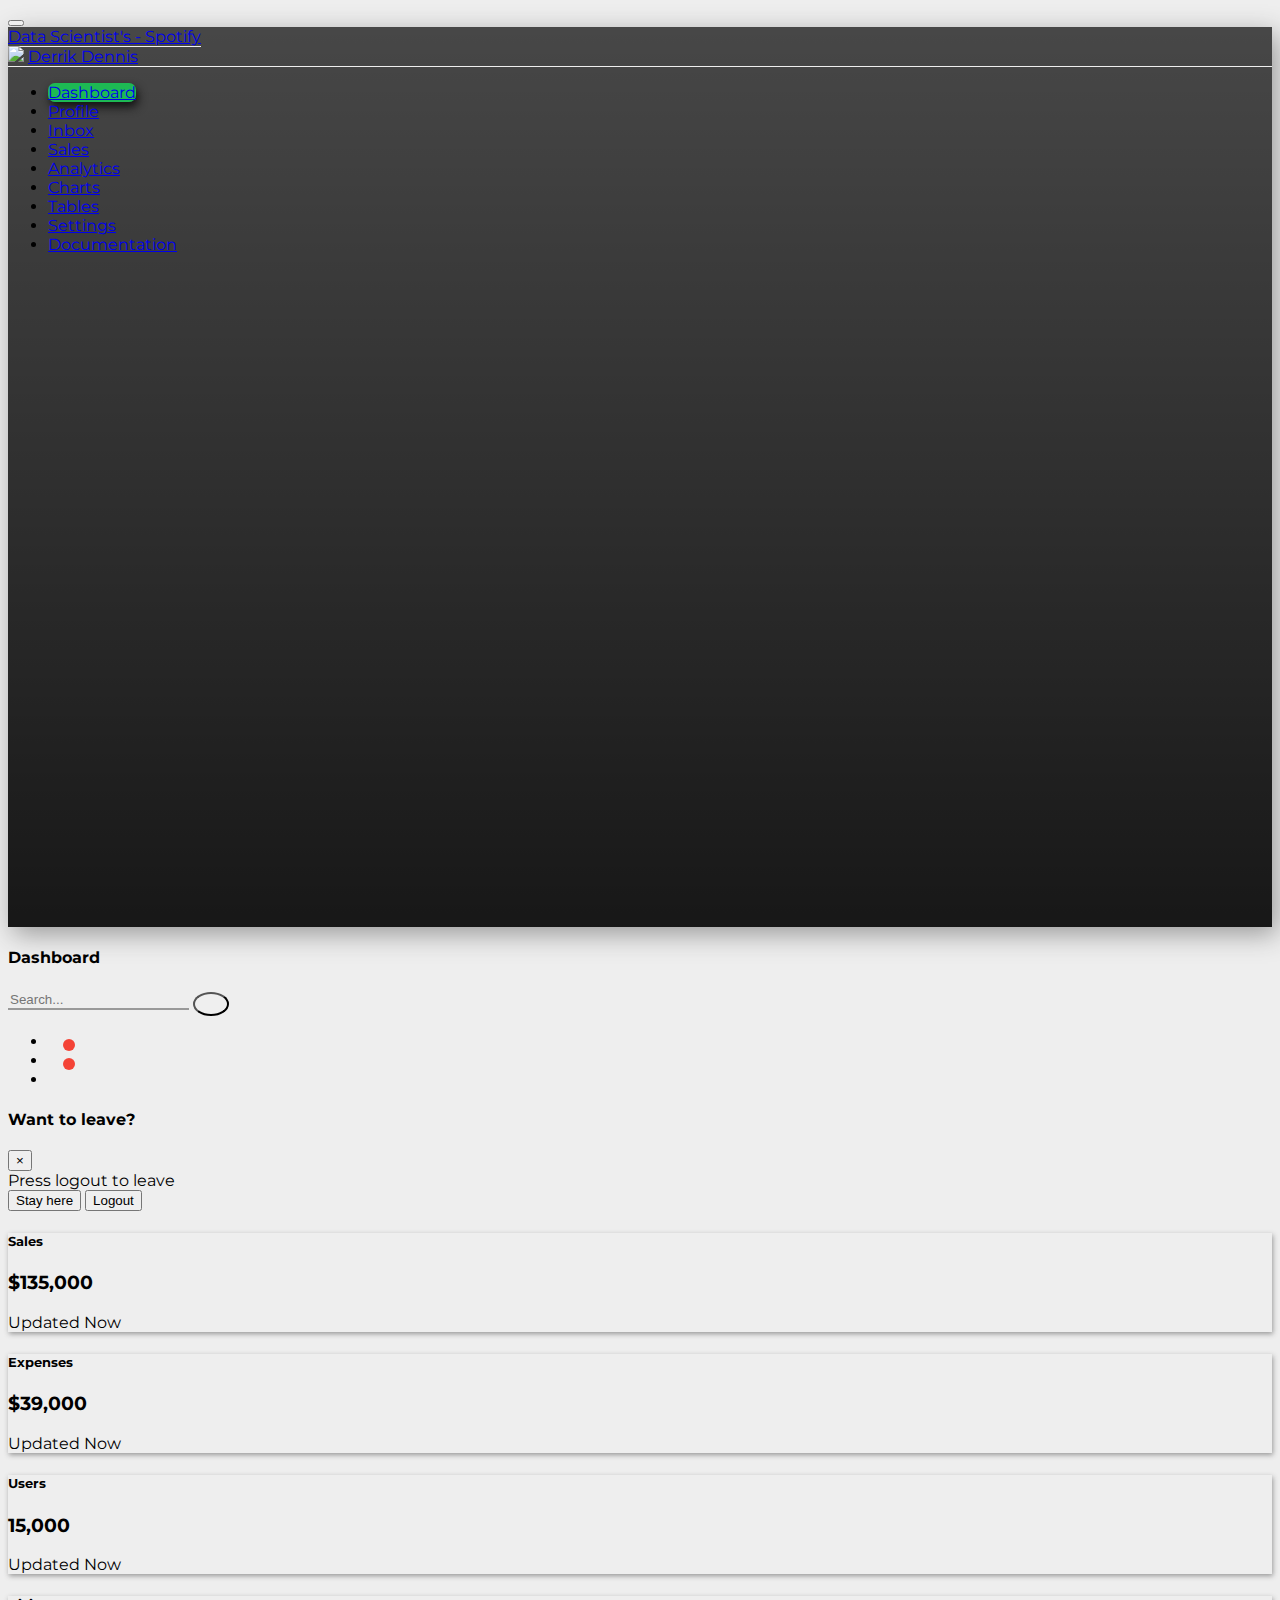
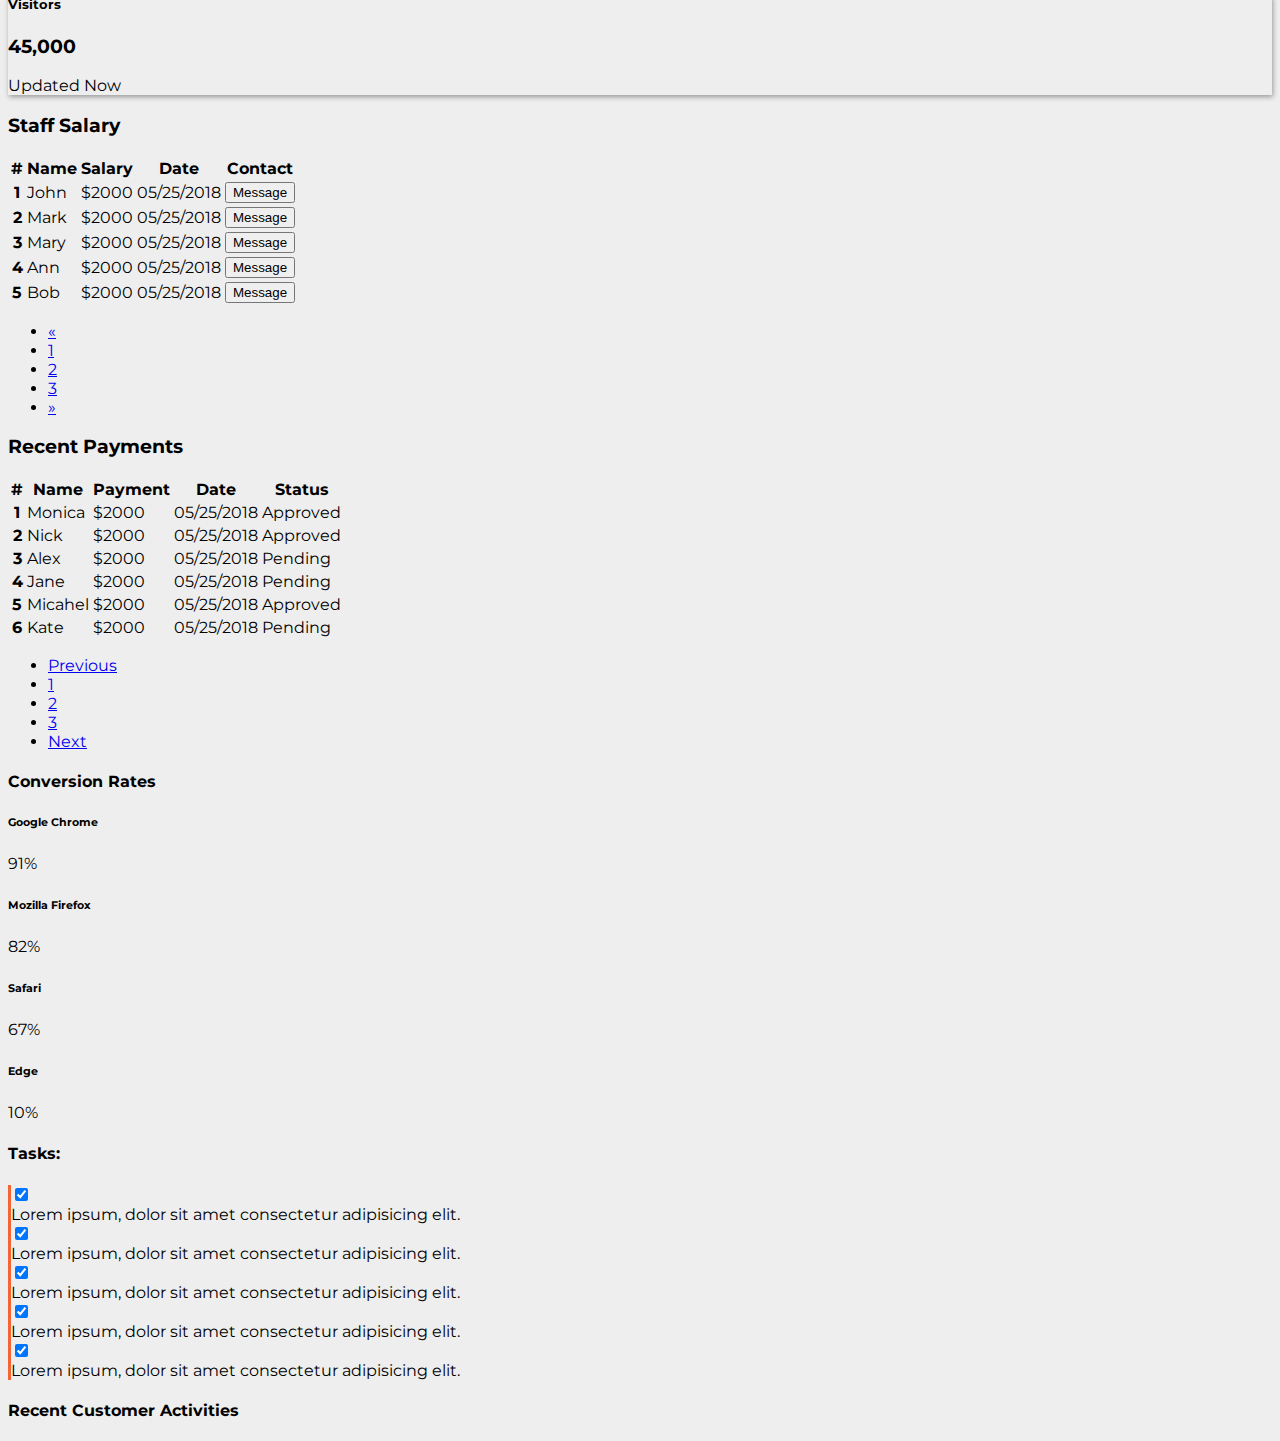
==== index.html @ b84620b9 "Adding dashboard template" ====
<!DOCTYPE html>
<html lang="en">
  <head>
    <meta charset="utf-8" />
    <meta
      name="viewport"
      content="width=device-width, initial-scale=1, shrink-to-fit=no"
    />
    <link rel="title icon" href="images/title-img.png" />
    <link
      rel="stylesheet"
      href="https://stackpath.bootstrapcdn.com/bootstrap/4.1.1/css/bootstrap.min.css"
      integrity="sha384-WskhaSGFgHYWDcbwN70/dfYBj47jz9qbsMId/iRN3ewGhXQFZCSftd1LZCfmhktB"
      crossorigin="anonymous"
    />
    <script
      defer
      src="https://use.fontawesome.com/releases/v5.0.13/js/all.js"
      integrity="sha384-xymdQtn1n3lH2wcu0qhcdaOpQwyoarkgLVxC/wZ5q7h9gHtxICrpcaSUfygqZGOe"
      crossorigin="anonymous"
    ></script>
    <link
      href="https://fonts.googleapis.com/css?family=Montserrat"
      rel="stylesheet"
    />
    <link rel="stylesheet" href="style.css" />
    <title>Admin Dashboard</title>
  </head>
  <body>
    <!--Navbar  -->
    <nav class="navbar navbar-expand-md navbar-light">
      <button
        class="navbar-toggler ml-auto mb-2 bg-light"
        type="button"
        data-toggle="collapse"
        data-target="#myNavbar"
      >
        <span class="navbar-toggler-icon"></span>
      </button>
      <div class="collapse navbar-collapse" id="myNavbar">
        <div class="container-fluid">
          <div class="row">
            <!--sidebar-->
            <div class="col-xl-2 col-lg-3 col-md-4 sidebar fixed-top">
              <a
                href="#"
                class="navbar-brand text-white d-block mx-auto text-center py-3 mb-4 bottom-border"
                >Data Scientist's - Spotify</a
              >
              <div class="bottom-border pb-3">
                <img
                  src="images/admin.jpeg"
                  width="50"
                  class="rounded-circle mr-3"
                />
                <a href="#" class="text-white" id="userName">Derrik Dennis</a>
              </div>
              <ul class="navbar-nav flex-column mt-4">
                <li class="nav-item">
                  <a href="#" class="nav-link text-white p-3 mb-2 current"
                    ><i class="fas fa-home text-light fa-lg mr-3"></i
                    >Dashboard</a
                  >
                </li>
                <li class="nav-item">
                  <a href="#" class="nav-link text-white p-3 mb-2 sidebar-link"
                    ><i class="fas fa-user text-light fa-lg mr-3"></i>Profile</a
                  >
                </li>
                <li class="nav-item">
                  <a href="#" class="nav-link text-white p-3 mb-2 sidebar-link"
                    ><i class="fas fa-envelope text-light fa-lg mr-3"></i
                    >Inbox</a
                  >
                </li>
                <li class="nav-item">
                  <a href="#" class="nav-link text-white p-3 mb-2 sidebar-link"
                    ><i class="fas fa-shopping-cart text-light fa-lg mr-3"></i
                    >Sales</a
                  >
                </li>
                <li class="nav-item">
                  <a href="#" class="nav-link text-white p-3 mb-2 sidebar-link"
                    ><i class="fas fa-chart-line text-light fa-lg mr-3"></i
                    >Analytics</a
                  >
                </li>
                <li class="nav-item">
                  <a href="#" class="nav-link text-white p-3 mb-2 sidebar-link"
                    ><i class="fas fa-chart-bar text-light fa-lg mr-3"></i
                    >Charts</a
                  >
                </li>
                <li class="nav-item">
                  <a href="#" class="nav-link text-white p-3 mb-2 sidebar-link"
                    ><i class="fas fa-table text-light fa-lg mr-3"></i>Tables</a
                  >
                </li>
                <li class="nav-item">
                  <a href="#" class="nav-link text-white p-3 mb-2 sidebar-link"
                    ><i class="fas fa-wrench text-light fa-lg mr-3"></i
                    >Settings</a
                  >
                </li>
                <li class="nav-item">
                  <a href="#" class="nav-link text-white p-3 mb-2 sidebar-link"
                    ><i class="fas fa-file-alt text-light fa-lg mr-3"></i
                    >Documentation</a
                  >
                </li>
              </ul>
            </div>
            <!--end of sidebar-->
            <!--top-nav-->
            <div
              class="col-xl-10 col-lg-9 col-md-8 ml-auto bg-dark fixed-top top-navbar"
            >
              <div class="row align-items-center">
                <div class="col-md-4">
                  <h4 class="text-light text-uppercase mb-0">Dashboard</h4>
                </div>
                <div class="col-md-5">
                  <form>
                    <div class="input-group">
                      <input
                        type="text"
                        class="form-control search-input"
                        placeholder="Search..."
                      />
                      <button type="button" class="btn btn-light search-button">
                        <i class="fas fa-search text-danger"></i>
                      </button>
                    </div>
                  </form>
                </div>
                <div class="col-md-3">
                  <ul class="navbar-nav">
                    <li class="nav-item icon-parent">
                      <a href="#" class="nav-link icon-bullet">
                        <i class="fas fa-comments text-muted fa-lg"></i>
                      </a>
                    </li>
                    <li class="nav-item icon-parent">
                      <a href="#" class="nav-link icon-bullet">
                        <i class="fas fa-bell text-muted fa-lg"></i>
                      </a>
                    </li>
                    <li class="nav-item ml-md-auto">
                      <a
                        href="#"
                        class="nav-link"
                        data-toggle="modal"
                        data-target="#sign-out"
                      >
                        <i class="fas fa-sign-out-alt text-danger fa-lg"></i>
                      </a>
                    </li>
                  </ul>
                </div>
              </div>
            </div>
            <!--end of top-nav-->
          </div>
        </div>
      </div>
    </nav>
    <!--End of navbar -->

    <!--modal-->
    <div class="modal fade" id="sign-out">
      <div class="modal-dialog">
        <div class="modal-content">
          <div class="modal-header">
            <h4 class="modal-title">Want to leave?</h4>
            <button type="button" class="close" data-dismiss="modal">
              &times;
            </button>
          </div>
          <div class="modal-body">Press logout to leave</div>
          <div class="modal-footer">
            <button type="button" class="btn btn-success" data-dismiss="modal">
              Stay here
            </button>
            <button type="button" class="btn btn-danger" data-dismiss="modal">
              Logout
            </button>
          </div>
        </div>
      </div>
    </div>
    <!--end of modal-->

    <!-- cards -->
    <section>
      <div class="container-fluid">
        <div class="row">
          <div class="col-xl-10 col-lg-9 col-md-8 ml-auto">
            <div class="row pt-md-5 mt-md-3 mb-5">
              <div class="col-xl-3 col-sm-6 p-2">
                <div class="card card-common">
                  <div class="card-body">
                    <div class="d-flex justify-content-between">
                      <i class="fas fa-shopping-cart fa-3x text-warning"></i>
                      <div class="text-right text-secondary">
                        <h5>Sales</h5>
                        <h3>$135,000</h3>
                      </div>
                    </div>
                  </div>
                  <div class="card-footer text-secondary">
                    <i class="fas fa-sync mr-3"> </i>
                    <span>Updated Now</span>
                  </div>
                </div>
              </div>
              <div class="col-xl-3 col-sm-6 p-2">
                <div class="card card-common">
                  <div class="card-body">
                    <div class="d-flex justify-content-between">
                      <i class="fas fa-money-bill-alt fa-3x text-success"></i>
                      <div class="text-right text-secondary">
                        <h5>Expenses</h5>
                        <h3>$39,000</h3>
                      </div>
                    </div>
                  </div>
                  <div class="card-footer text-secondary">
                    <i class="fas fa-sync mr-3"> </i>
                    <span>Updated Now</span>
                  </div>
                </div>
              </div>
              <div class="col-xl-3 col-sm-6 p-2">
                <div class="card card-common">
                  <div class="card-body">
                    <div class="d-flex justify-content-between">
                      <i class="fas fa-users fa-3x text-info"></i>
                      <div class="text-right text-secondary">
                        <h5>Users</h5>
                        <h3>15,000</h3>
                      </div>
                    </div>
                  </div>
                  <div class="card-footer text-secondary">
                    <i class="fas fa-sync mr-3"> </i>
                    <span>Updated Now</span>
                  </div>
                </div>
              </div>
              <div class="col-xl-3 col-sm-6 p-2">
                <div class="card card-common">
                  <div class="card-body">
                    <div class="d-flex justify-content-between">
                      <i class="fas fa-chart-line fa-3x text-danger"></i>
                      <div class="text-right text-secondary">
                        <h5>Visitors</h5>
                        <h3>45,000</h3>
                      </div>
                    </div>
                  </div>
                  <div class="card-footer text-secondary">
                    <i class="fas fa-sync mr-3"> </i>
                    <span>Updated Now</span>
                  </div>
                </div>
              </div>
            </div>
          </div>
        </div>
      </div>
    </section>

    <!-- end of cards -->
    <!-- tables -->
    <section>
      <div class="container-fluid">
        <div class="row mb-5">
          <div class="col-xl-10 col-lg-9 col-md-8 ml-auto">
            <div class="row align-items-center">
              <div class="col-xl-6 col-12 mb-4 mb-xl-0">
                <h3 class="text-muted text-center mb-3">Staff Salary</h3>
                <table class="table table-striped bg-light text-center">
                  <thead>
                    <tr class="text-muted">
                      <th>#</th>
                      <th>Name</th>
                      <th>Salary</th>
                      <th>Date</th>
                      <th>Contact</th>
                    </tr>
                  </thead>
                  <tbody>
                    <tr>
                      <th>1</th>
                      <td>John</td>
                      <td>$2000</td>
                      <td>05/25/2018</td>
                      <td>
                        <button type="button" class="btn btn-info btn-sm">
                          Message
                        </button>
                      </td>
                    </tr>
                    <tr>
                      <th>2</th>
                      <td>Mark</td>
                      <td>$2000</td>
                      <td>05/25/2018</td>
                      <td>
                        <button type="button" class="btn btn-info btn-sm">
                          Message
                        </button>
                      </td>
                    </tr>
                    <tr>
                      <th>3</th>
                      <td>Mary</td>
                      <td>$2000</td>
                      <td>05/25/2018</td>
                      <td>
                        <button type="button" class="btn btn-info btn-sm">
                          Message
                        </button>
                      </td>
                    </tr>
                    <tr>
                      <th>4</th>
                      <td>Ann</td>
                      <td>$2000</td>
                      <td>05/25/2018</td>
                      <td>
                        <button type="button" class="btn btn-info btn-sm">
                          Message
                        </button>
                      </td>
                    </tr>
                    <tr>
                      <th>5</th>
                      <td>Bob</td>
                      <td>$2000</td>
                      <td>05/25/2018</td>
                      <td>
                        <button type="button" class="btn btn-info btn-sm">
                          Message
                        </button>
                      </td>
                    </tr>
                  </tbody>
                </table>
                <!--pagination -->
                <nav>
                  <ul class="pagination justify-content-center">
                    <li class="page-item">
                      <a href="#" class="page-link py-2 px-3">
                        <span>&laquo;</span>
                      </a>
                    </li>
                    <li class="page-item active">
                      <a href="#" class="page-link py-2 px-3"> 1 </a>
                    </li>
                    <li class="page-item">
                      <a href="#" class="page-link py-2 px-3"> 2 </a>
                    </li>
                    <li class="page-item">
                      <a href="#" class="page-link py-2 px-3"> 3 </a>
                    </li>
                    <li class="page-item">
                      <a href="#" class="page-link py-2 px-3">
                        <span>&raquo;</span>
                      </a>
                    </li>
                  </ul>
                </nav>
              </div>
              <!-- end of pagination-->
              <div class="col-xl-6 col-12 mb-4 mb-xl-0">
                <h3 class="text-muted text-center mb-3">Recent Payments</h3>
                <table class="table table-dark table-hover text-center">
                  <thead>
                    <tr class="text-muted">
                      <th>#</th>
                      <th>Name</th>
                      <th>Payment</th>
                      <th>Date</th>
                      <th>Status</th>
                    </tr>
                  </thead>
                  <tbody>
                    <tr>
                      <th>1</th>
                      <td>Monica</td>
                      <td>$2000</td>
                      <td>05/25/2018</td>
                      <td>
                        <span class="badge badge-success w-75 py-2"
                          >Approved</span
                        >
                      </td>
                    </tr>
                    <tr>
                      <th>2</th>
                      <td>Nick</td>
                      <td>$2000</td>
                      <td>05/25/2018</td>
                      <td>
                        <span class="badge badge-success w-75 py-2"
                          >Approved</span
                        >
                      </td>
                    </tr>
                    <tr>
                      <th>3</th>
                      <td>Alex</td>
                      <td>$2000</td>
                      <td>05/25/2018</td>
                      <td>
                        <span class="badge badge-danger w-75 py-2"
                          >Pending</span
                        >
                      </td>
                    </tr>
                    <tr>
                      <th>4</th>
                      <td>Jane</td>
                      <td>$2000</td>
                      <td>05/25/2018</td>
                      <td>
                        <span class="badge badge-danger w-75 py-2"
                          >Pending</span
                        >
                      </td>
                    </tr>
                    <tr>
                      <th>5</th>
                      <td>Micahel</td>
                      <td>$2000</td>
                      <td>05/25/2018</td>
                      <td>
                        <span class="badge badge-success w-75 py-2"
                          >Approved</span
                        >
                      </td>
                    </tr>
                    <tr>
                      <th>6</th>
                      <td>Kate</td>
                      <td>$2000</td>
                      <td>05/25/2018</td>
                      <td>
                        <span class="badge badge-danger w-75 py-2"
                          >Pending</span
                        >
                      </td>
                    </tr>
                  </tbody>
                </table>
                <!--pagination -->
                <nav>
                  <ul class="pagination justify-content-center">
                    <li class="page-item">
                      <a href="#" class="page-link py-2 px-3">
                        <span>Previous</span>
                      </a>
                    </li>
                    <li class="page-item active">
                      <a href="#" class="page-link py-2 px-3"> 1 </a>
                    </li>
                    <li class="page-item">
                      <a href="#" class="page-link py-2 px-3"> 2 </a>
                    </li>
                    <li class="page-item">
                      <a href="#" class="page-link py-2 px-3"> 3 </a>
                    </li>
                    <li class="page-item">
                      <a href="#" class="page-link py-2 px-3">
                        <span>Next</span>
                      </a>
                    </li>
                  </ul>
                </nav>
              </div>
              <!-- end of pagination-->
              </div>
            </div>
          </div>
        </div>
      </div>
    </section>
    <!-- end of tables-->

    <!-- Progress/task list-->
    <section>
      <div class="container-fluid">
        <div class="row mb-4 align-items-center">
          <div class="col-xl-10 col-lg-9 col-md-8 ml-auto">
            <div class="row mb-4 align-items-center">
              <div class="col-xl-6 col-12 mb-4 mb-xl-0">
                <div class="bg-dark text-white p-4 rounded">
                  <h4 class="mb-5">Conversion Rates</h4>
                  <h6 class="mb-3">Google Chrome</h6>
                  <div class="progress mb-4" style="height: 20px">
                    <div class="progress-bar progress-bar-striped font-weight-bold" style="width:91%">
                      91%
                    </div>
                  </div>
                  <h6 class="mb-3">Mozilla Firefox</h6>
                  <div class="progress mb-4" style="height: 20px">
                    <div class="progress-bar progress-bar-striped font-weight-bold bg-success" style="width:82%">
                      82%
                    </div>
                  </div>
                  <h6 class="mb-3">Safari</h6>
                  <div class="progress mb-4" style="height: 20px">
                    <div class="progress-bar progress-bar-striped font-weight-bold bg-danger" style="width:67%">
                      67%
                    </div>
                  </div>
                  <h6 class="mb-3">Edge</h6>
                  <div class="progress mb-4" style="height: 20px">
                    <div class="progress-bar progress-bar-striped font-weight-bold bg-info" style="width:10%">
                      10%
                    </div>
                  </div>
                </div>
              </div>
              <div class="col-xl-6 col-12">
                <h4 class="text-muted p-3 mb-3">Tasks:</h4>
                <div class="container-fluid bg-white">
                  <div class="row py-3 mb-4 task-border align-items-center">
                    <div class="col-1">
                      <input type="checkbox" checked>
                    </div>
                    <div class="col-sm-9 col-8">
                      Lorem ipsum, dolor sit amet consectetur adipisicing elit.
                    </div>
                    <div class="col-1">
                      <a href="#" data-toggle="tooltip" 
                      title="<h6>edit</h6>" data-html="true" 
                      data-placement="top">
                        <i class="fas fa-edit fa-lg text-success mr-2"></i>
                      </a>
                    </div>
                    <div class="col-1">
                      <a href="#" data-toggle="tooltip" 
                      title="<h6>delete</h6>" data-html="true" 
                      data-placement="top">
                        <i class="fas fa-trash-alt fa-lg text-danger"></i>
                      </a>
                    </div>
                  </div>
                </div>
                <div class="container-fluid bg-white">
                  <div class="row py-3 mb-4 task-border align-items-center">
                    <div class="col-1">
                      <input type="checkbox" checked>
                    </div>
                    <div class="col-sm-9 col-8">
                      Lorem ipsum, dolor sit amet consectetur adipisicing elit.
                    </div>
                    <div class="col-1">
                      <a href="#" data-toggle="tooltip" 
                      title="<h6>edit</h6>" data-html="true" 
                      data-placement="top">
                        <i class="fas fa-edit fa-lg text-success mr-2"></i>
                      </a>
                    </div>
                    <div class="col-1">
                      <a href="#" data-toggle="tooltip" 
                      title="<h6>delete</h6>" data-html="true" 
                      data-placement="top">
                        <i class="fas fa-trash-alt fa-lg text-danger"></i>
                      </a>
                    </div>
                  </div>
                </div>
                <div class="container-fluid bg-white">
                  <div class="row py-3 mb-4 task-border align-items-center">
                    <div class="col-1">
                      <input type="checkbox" checked>
                    </div>
                    <div class="col-sm-9 col-8">
                      Lorem ipsum, dolor sit amet consectetur adipisicing elit.
                    </div>
                    <div class="col-1">
                      <a href="#" data-toggle="tooltip" 
                      title="<h6>edit</h6>" data-html="true" 
                      data-placement="top">
                        <i class="fas fa-edit fa-lg text-success mr-2"></i>
                      </a>
                    </div>
                    <div class="col-1">
                      <a href="#" data-toggle="tooltip" 
                      title="<h6>delete</h6>" data-html="true" 
                      data-placement="top">
                        <i class="fas fa-trash-alt fa-lg text-danger"></i>
                      </a>
                    </div>
                  </div>
                </div>
                <div class="container-fluid bg-white">
                  <div class="row py-3 mb-4 task-border align-items-center">
                    <div class="col-1">
                      <input type="checkbox" checked>
                    </div>
                    <div class="col-sm-9 col-8">
                      Lorem ipsum, dolor sit amet consectetur adipisicing elit.
                    </div>
                    <div class="col-1">
                      <a href="#" data-toggle="tooltip" 
                      title="<h6>edit</h6>" data-html="true" 
                      data-placement="top">
                        <i class="fas fa-edit fa-lg text-success mr-2"></i>
                      </a>
                    </div>
                    <div class="col-1">
                      <a href="#" data-toggle="tooltip" 
                      title="<h6>delete</h6>" data-html="true" 
                      data-placement="top">
                        <i class="fas fa-trash-alt fa-lg text-danger"></i>
                      </a>
                    </div>
                  </div>
                </div>
                <div class="container-fluid bg-white">
                  <div class="row py-3 mb-4 task-border align-items-center">
                    <div class="col-1">
                      <input type="checkbox" checked>
                    </div>
                    <div class="col-sm-9 col-8">
                      Lorem ipsum, dolor sit amet consectetur adipisicing elit.
                    </div>
                    <div class="col-1">
                      <a href="#" data-toggle="tooltip" 
                      title="<h6>edit</h6>" data-html="true" 
                      data-placement="top">
                        <i class="fas fa-edit fa-lg text-success mr-2"></i>
                      </a>
                    </div>
                    <div class="col-1">
                      <a href="#" data-toggle="tooltip" 
                      title="<h6>delete</h6>" data-html="true" 
                      data-placement="top">
                        <i class="fas fa-trash-alt fa-lg text-danger"></i>
                      </a>
                    </div>
                  </div>
                </div>
              </div>
            </div>
          </div>
        </div>
      </div>
    </section>
    <!-- End of Progress / task list -->

    <!-- activities / quick post-->
    <section>
      <div class="container-flu">
        <div class="col-xl-10 col-lg-9 col-md-8 ml-auto">
          <div class="row">
            <div class="col-xl-7">
              <h4 class="text-muted mb-4">Recent Customer Activities</h4>
            </div>
            <div class="col-xl-5">

            </div>
          </div>
        </div>
      </div>
    </section>
    <!-- end activities / quick post-->

    <script
      src="https://code.jquery.com/jquery-3.3.1.slim.min.js"
      integrity="sha384-q8i/X+965DzO0rT7abK41JStQIAqVgRVzpbzo5smXKp4YfRvH+8abtTE1Pi6jizo"
      crossorigin="anonymous"
    ></script>
    <script
      src="https://cdnjs.cloudflare.com/ajax/libs/popper.js/1.14.3/umd/popper.min.js"
      integrity="sha384-ZMP7rVo3mIykV+2+9J3UJ46jBk0WLaUAdn689aCwoqbBJiSnjAK/l8WvCWPIPm49"
      crossorigin="anonymous"
    ></script>
    <script
      src="https://stackpath.bootstrapcdn.com/bootstrap/4.1.1/js/bootstrap.min.js"
      integrity="sha384-smHYKdLADwkXOn1EmN1qk/HfnUcbVRZyYmZ4qpPea6sjB/pTJ0euyQp0Mk8ck+5T"
      crossorigin="anonymous"
    ></script>
    <script src="script.js"></script>
  </body>
</html>
---- style.css ----
body {
  font-family: 'Montserrat', sans-serif;
  background-color: #eee;
}


/* navbar */
.sidebar{
  height: 100vh;
  background: linear-gradient(rgba(0,0,0,.7), rgba(0,0,0,.9)), 
  url(images/img1.jpeg);
  background-position: center;
  background-repeat: no-repeat;
  background-size: cover;
  box-shadow: 5px 7px 25px #999;
}

.bottom-border{
  border-bottom: 1px groove #eee;
}

.sidebar-link{
  transition: all .4s;
}

.sidebar-link:hover{
  background-color: #444;
  border-radius: 5px;
}

.current{
  background-color: #1db954;
  border-radius: 7px;
  box-shadow: 2px 5px 10px #111;
  transition: all .3s;
}

.current:hover {
  background-color: #1ed760;
  border-radius: 7px;
  box-shadow: 2px 5px 10px #111;
  transform: translateY(-1px);
}

.search-input {
  background: transparent;
  border: none;
  border-radius: 0;
  border-bottom: 2px solid #999;
  transition: all .4s;
}

.search-input:focus {
  background: transparent;
  box-shadow: none;
  border-bottom: 2px solid #dc3545;
}

.search-button {
  border-radius: 50%;
  padding: 10px 16px;
  transition: all .4s;
}

.search-button:hover {
  background-color: #eee;
  transform: translateY(-1px);
}

.icon-parent {
  position: relative;
}

.icon-bullet::after {
  content: "";
  position: absolute;
  top: 7px;
  left: 15px;
  height: 12px;
  width: 12px;
  background-color: #f44336;
  border-radius: 50%;
}

@media (max-width: 768px) {
  .sidebar {
    position: static;
    height: auto;
  }

  .top-navbar{
    position: static;
  }
}
/* end of navbar */

/* cards */

.card-common {
  box-shadow: 1px 2px 5px #999;
  transition: all .4s;

}

.card-common:hover {
  box-shadow: 2px 3px 15px #999;
  transform: translateY(-1px);
}
/* end of cards */

/* tasklist */
.task-border{
  border-left: 3px solid #f66436;
}
/* end of task list */
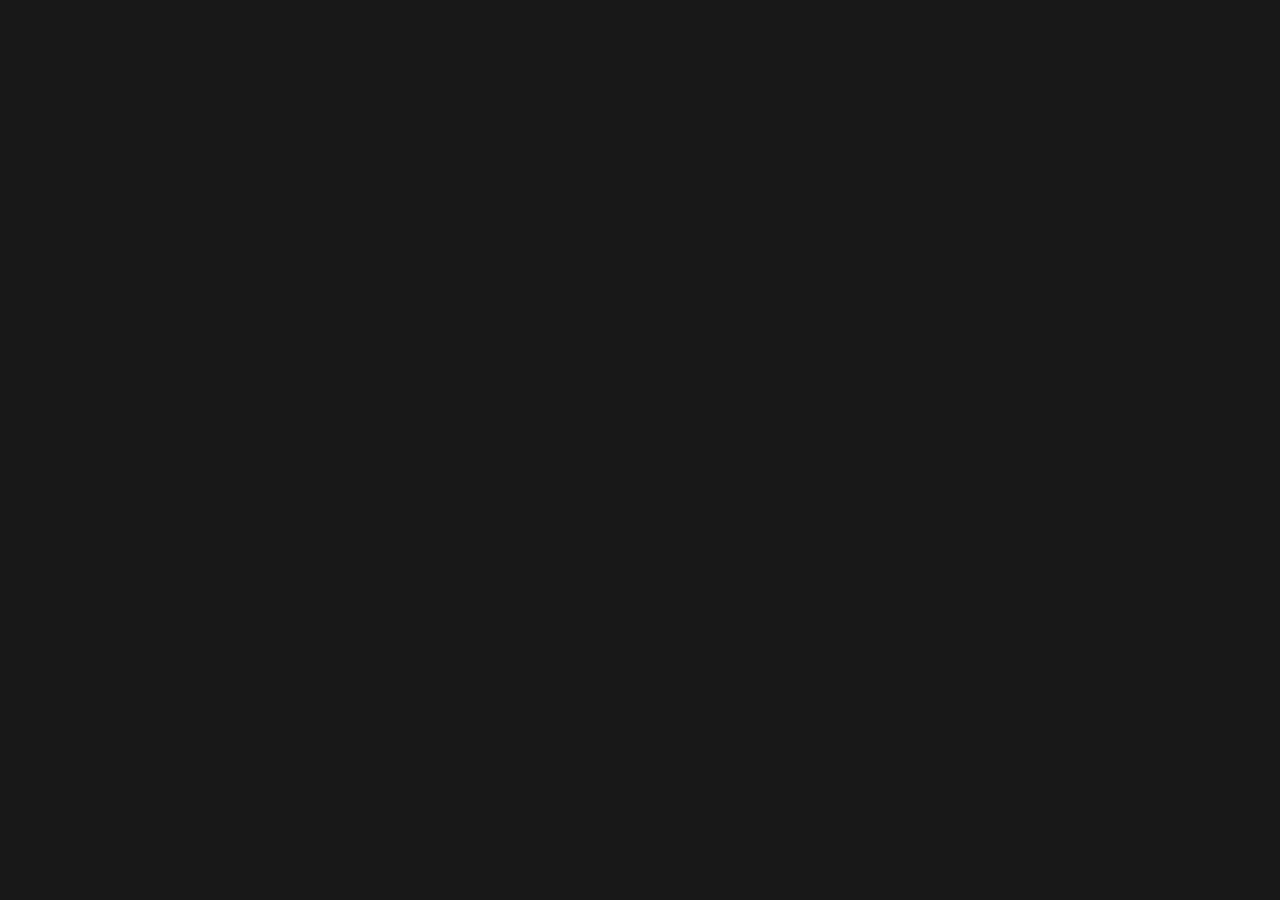
==== commit d930a36a: "Updating Sahar Branch" ====
--- a/index.html
+++ b/index.html
@@ -1,690 +1,62 @@
 <!DOCTYPE html>
-<html lang="en">
+<html lang="en-us">
   <head>
-    <meta charset="utf-8" />
-    <meta
-      name="viewport"
-      content="width=device-width, initial-scale=1, shrink-to-fit=no"
-    />
-    <link rel="title icon" href="images/title-img.png" />
-    <link
-      rel="stylesheet"
-      href="https://stackpath.bootstrapcdn.com/bootstrap/4.1.1/css/bootstrap.min.css"
-      integrity="sha384-WskhaSGFgHYWDcbwN70/dfYBj47jz9qbsMId/iRN3ewGhXQFZCSftd1LZCfmhktB"
-      crossorigin="anonymous"
-    />
-    <script
-      defer
-      src="https://use.fontawesome.com/releases/v5.0.13/js/all.js"
-      integrity="sha384-xymdQtn1n3lH2wcu0qhcdaOpQwyoarkgLVxC/wZ5q7h9gHtxICrpcaSUfygqZGOe"
-      crossorigin="anonymous"
-    ></script>
-    <link
-      href="https://fonts.googleapis.com/css?family=Montserrat"
-      rel="stylesheet"
-    />
-    <link rel="stylesheet" href="style.css" />
-    <title>Admin Dashboard</title>
-  </head>
-  <body>
-    <!--Navbar  -->
-    <nav class="navbar navbar-expand-md navbar-light">
-      <button
-        class="navbar-toggler ml-auto mb-2 bg-light"
-        type="button"
-        data-toggle="collapse"
-        data-target="#myNavbar"
-      >
-        <span class="navbar-toggler-icon"></span>
-      </button>
-      <div class="collapse navbar-collapse" id="myNavbar">
-        <div class="container-fluid">
-          <div class="row">
-            <!--sidebar-->
-            <div class="col-xl-2 col-lg-3 col-md-4 sidebar fixed-top">
-              <a
-                href="#"
-                class="navbar-brand text-white d-block mx-auto text-center py-3 mb-4 bottom-border"
-                >Data Scientist's - Spotify</a
-              >
-              <div class="bottom-border pb-3">
-                <img
-                  src="images/admin.jpeg"
-                  width="50"
-                  class="rounded-circle mr-3"
-                />
-                <a href="#" class="text-white" id="userName">Derrik Dennis</a>
-              </div>
-              <ul class="navbar-nav flex-column mt-4">
-                <li class="nav-item">
-                  <a href="#" class="nav-link text-white p-3 mb-2 current"
-                    ><i class="fas fa-home text-light fa-lg mr-3"></i
-                    >Dashboard</a
-                  >
-                </li>
-                <li class="nav-item">
-                  <a href="#" class="nav-link text-white p-3 mb-2 sidebar-link"
-                    ><i class="fas fa-user text-light fa-lg mr-3"></i>Profile</a
-                  >
-                </li>
-                <li class="nav-item">
-                  <a href="#" class="nav-link text-white p-3 mb-2 sidebar-link"
-                    ><i class="fas fa-envelope text-light fa-lg mr-3"></i
-                    >Inbox</a
-                  >
-                </li>
-                <li class="nav-item">
-                  <a href="#" class="nav-link text-white p-3 mb-2 sidebar-link"
-                    ><i class="fas fa-shopping-cart text-light fa-lg mr-3"></i
-                    >Sales</a
-                  >
-                </li>
-                <li class="nav-item">
-                  <a href="#" class="nav-link text-white p-3 mb-2 sidebar-link"
-                    ><i class="fas fa-chart-line text-light fa-lg mr-3"></i
-                    >Analytics</a
-                  >
-                </li>
-                <li class="nav-item">
-                  <a href="#" class="nav-link text-white p-3 mb-2 sidebar-link"
-                    ><i class="fas fa-chart-bar text-light fa-lg mr-3"></i
-                    >Charts</a
-                  >
-                </li>
-                <li class="nav-item">
-                  <a href="#" class="nav-link text-white p-3 mb-2 sidebar-link"
-                    ><i class="fas fa-table text-light fa-lg mr-3"></i>Tables</a
-                  >
-                </li>
-                <li class="nav-item">
-                  <a href="#" class="nav-link text-white p-3 mb-2 sidebar-link"
-                    ><i class="fas fa-wrench text-light fa-lg mr-3"></i
-                    >Settings</a
-                  >
-                </li>
-                <li class="nav-item">
-                  <a href="#" class="nav-link text-white p-3 mb-2 sidebar-link"
-                    ><i class="fas fa-file-alt text-light fa-lg mr-3"></i
-                    >Documentation</a
-                  >
-                </li>
-              </ul>
+
+    <meta charset="UTF-8">
+    <meta name="viewport" content="width=device-width, initial-scale=1.0">
+    <meta http-equiv="X-UA-Compatible" content="ie=edge">
+    <title>Spotify Music Taste  </title>
+    <link rel="stylesheet" href="style.css">
+    <script src="https://code.highcharts.com/highcharts.js"></script>
+    <script src="https://code.highcharts.com/highcharts-more.js"></script> 
+    <script src="https://cdn.plot.ly/plotly-latest.min.js"></script>
+    <link rel="stylesheet" href="https://maxcdn.bootstrapcdn.com/bootstrap/3.3.7/css/bootstrap.min.css">
+     </head>
+
+  <body style = "background-color:#181818">
+    
+     <div class="container">
+        <div class="row">
+            <div class= "col-md-12">
+            <!-- <div class="boxed search-box" style="height: 150px; width:200px; padding:10px; background-color: #E8E8E8"><strong>Select User:</strong> 
+              <br></br>
+              <form id="form-input">
+                <div class="form-group">
+                  <input class="form-control" id="subject_ID" type="text" placeholder="for now Derrik or Henry">
+                </div>
+                <button id="button" type="button" class="btn btn-default">Enter</button>
+              </form>
             </div>
-            <!--end of sidebar-->
-            <!--top-nav-->
-            <div
-              class="col-xl-10 col-lg-9 col-md-8 ml-auto bg-dark fixed-top top-navbar"
-            >
-              <div class="row align-items-center">
-                <div class="col-md-4">
-                  <h4 class="text-light text-uppercase mb-0">Dashboard</h4>
-                </div>
-                <div class="col-md-5">
-                  <form>
-                    <div class="input-group">
-                      <input
-                        type="text"
-                        class="form-control search-input"
-                        placeholder="Search..."
-                      />
-                      <button type="button" class="btn btn-light search-button">
-                        <i class="fas fa-search text-danger"></i>
-                      </button>
-                    </div>
-                  </form>
-                </div>
-                <div class="col-md-3">
-                  <ul class="navbar-nav">
-                    <li class="nav-item icon-parent">
-                      <a href="#" class="nav-link icon-bullet">
-                        <i class="fas fa-comments text-muted fa-lg"></i>
-                      </a>
-                    </li>
-                    <li class="nav-item icon-parent">
-                      <a href="#" class="nav-link icon-bullet">
-                        <i class="fas fa-bell text-muted fa-lg"></i>
-                      </a>
-                    </li>
-                    <li class="nav-item ml-md-auto">
-                      <a
-                        href="#"
-                        class="nav-link"
-                        data-toggle="modal"
-                        data-target="#sign-out"
-                      >
-                        <i class="fas fa-sign-out-alt text-danger fa-lg"></i>
-                      </a>
-                    </li>
-                  </ul>
-                </div>
-              </div>
-            </div>
-            <!--end of top-nav-->
+              </form> -->
+            <!-- <br></br> -->
+          <!-- </div> -->
+          <div class="col-md-12">
+            <div id="bar-plot"></div>
           </div>
-        </div>
-      </div>
-    </nav>
-    <!--End of navbar -->
+          <div class="col-md-8">
+            <div id="pie-plot"></div>
+          </div>
+          <div class="col-md-8">
+            <div id="bubble-plot"></div>
+          </div>
+          <div class="col-md-12">
+            <div id="bar-plot"></div>
+          </div>
 
-    <!--modal-->
-    <div class="modal fade" id="sign-out">
-      <div class="modal-dialog">
-        <div class="modal-content">
-          <div class="modal-header">
-            <h4 class="modal-title">Want to leave?</h4>
-            <button type="button" class="close" data-dismiss="modal">
-              &times;
-            </button>
           </div>
-          <div class="modal-body">Press logout to leave</div>
-          <div class="modal-footer">
-            <button type="button" class="btn btn-success" data-dismiss="modal">
-              Stay here
-            </button>
-            <button type="button" class="btn btn-danger" data-dismiss="modal">
-              Logout
-            </button>
-          </div>
-        </div>
       </div>
     </div>
-    <!--end of modal-->
 
-    <!-- cards -->
-    <section>
-      <div class="container-fluid">
-        <div class="row">
-          <div class="col-xl-10 col-lg-9 col-md-8 ml-auto">
-            <div class="row pt-md-5 mt-md-3 mb-5">
-              <div class="col-xl-3 col-sm-6 p-2">
-                <div class="card card-common">
-                  <div class="card-body">
-                    <div class="d-flex justify-content-between">
-                      <i class="fas fa-shopping-cart fa-3x text-warning"></i>
-                      <div class="text-right text-secondary">
-                        <h5>Sales</h5>
-                        <h3>$135,000</h3>
-                      </div>
-                    </div>
-                  </div>
-                  <div class="card-footer text-secondary">
-                    <i class="fas fa-sync mr-3"> </i>
-                    <span>Updated Now</span>
-                  </div>
-                </div>
-              </div>
-              <div class="col-xl-3 col-sm-6 p-2">
-                <div class="card card-common">
-                  <div class="card-body">
-                    <div class="d-flex justify-content-between">
-                      <i class="fas fa-money-bill-alt fa-3x text-success"></i>
-                      <div class="text-right text-secondary">
-                        <h5>Expenses</h5>
-                        <h3>$39,000</h3>
-                      </div>
-                    </div>
-                  </div>
-                  <div class="card-footer text-secondary">
-                    <i class="fas fa-sync mr-3"> </i>
-                    <span>Updated Now</span>
-                  </div>
-                </div>
-              </div>
-              <div class="col-xl-3 col-sm-6 p-2">
-                <div class="card card-common">
-                  <div class="card-body">
-                    <div class="d-flex justify-content-between">
-                      <i class="fas fa-users fa-3x text-info"></i>
-                      <div class="text-right text-secondary">
-                        <h5>Users</h5>
-                        <h3>15,000</h3>
-                      </div>
-                    </div>
-                  </div>
-                  <div class="card-footer text-secondary">
-                    <i class="fas fa-sync mr-3"> </i>
-                    <span>Updated Now</span>
-                  </div>
-                </div>
-              </div>
-              <div class="col-xl-3 col-sm-6 p-2">
-                <div class="card card-common">
-                  <div class="card-body">
-                    <div class="d-flex justify-content-between">
-                      <i class="fas fa-chart-line fa-3x text-danger"></i>
-                      <div class="text-right text-secondary">
-                        <h5>Visitors</h5>
-                        <h3>45,000</h3>
-                      </div>
-                    </div>
-                  </div>
-                  <div class="card-footer text-secondary">
-                    <i class="fas fa-sync mr-3"> </i>
-                    <span>Updated Now</span>
-                  </div>
-                </div>
-              </div>
-            </div>
-          </div>
-        </div>
-      </div>
-    </section>
 
-    <!-- end of cards -->
-    <!-- tables -->
-    <section>
-      <div class="container-fluid">
-        <div class="row mb-5">
-          <div class="col-xl-10 col-lg-9 col-md-8 ml-auto">
-            <div class="row align-items-center">
-              <div class="col-xl-6 col-12 mb-4 mb-xl-0">
-                <h3 class="text-muted text-center mb-3">Staff Salary</h3>
-                <table class="table table-striped bg-light text-center">
-                  <thead>
-                    <tr class="text-muted">
-                      <th>#</th>
-                      <th>Name</th>
-                      <th>Salary</th>
-                      <th>Date</th>
-                      <th>Contact</th>
-                    </tr>
-                  </thead>
-                  <tbody>
-                    <tr>
-                      <th>1</th>
-                      <td>John</td>
-                      <td>$2000</td>
-                      <td>05/25/2018</td>
-                      <td>
-                        <button type="button" class="btn btn-info btn-sm">
-                          Message
-                        </button>
-                      </td>
-                    </tr>
-                    <tr>
-                      <th>2</th>
-                      <td>Mark</td>
-                      <td>$2000</td>
-                      <td>05/25/2018</td>
-                      <td>
-                        <button type="button" class="btn btn-info btn-sm">
-                          Message
-                        </button>
-                      </td>
-                    </tr>
-                    <tr>
-                      <th>3</th>
-                      <td>Mary</td>
-                      <td>$2000</td>
-                      <td>05/25/2018</td>
-                      <td>
-                        <button type="button" class="btn btn-info btn-sm">
-                          Message
-                        </button>
-                      </td>
-                    </tr>
-                    <tr>
-                      <th>4</th>
-                      <td>Ann</td>
-                      <td>$2000</td>
-                      <td>05/25/2018</td>
-                      <td>
-                        <button type="button" class="btn btn-info btn-sm">
-                          Message
-                        </button>
-                      </td>
-                    </tr>
-                    <tr>
-                      <th>5</th>
-                      <td>Bob</td>
-                      <td>$2000</td>
-                      <td>05/25/2018</td>
-                      <td>
-                        <button type="button" class="btn btn-info btn-sm">
-                          Message
-                        </button>
-                      </td>
-                    </tr>
-                  </tbody>
-                </table>
-                <!--pagination -->
-                <nav>
-                  <ul class="pagination justify-content-center">
-                    <li class="page-item">
-                      <a href="#" class="page-link py-2 px-3">
-                        <span>&laquo;</span>
-                      </a>
-                    </li>
-                    <li class="page-item active">
-                      <a href="#" class="page-link py-2 px-3"> 1 </a>
-                    </li>
-                    <li class="page-item">
-                      <a href="#" class="page-link py-2 px-3"> 2 </a>
-                    </li>
-                    <li class="page-item">
-                      <a href="#" class="page-link py-2 px-3"> 3 </a>
-                    </li>
-                    <li class="page-item">
-                      <a href="#" class="page-link py-2 px-3">
-                        <span>&raquo;</span>
-                      </a>
-                    </li>
-                  </ul>
-                </nav>
-              </div>
-              <!-- end of pagination-->
-              <div class="col-xl-6 col-12 mb-4 mb-xl-0">
-                <h3 class="text-muted text-center mb-3">Recent Payments</h3>
-                <table class="table table-dark table-hover text-center">
-                  <thead>
-                    <tr class="text-muted">
-                      <th>#</th>
-                      <th>Name</th>
-                      <th>Payment</th>
-                      <th>Date</th>
-                      <th>Status</th>
-                    </tr>
-                  </thead>
-                  <tbody>
-                    <tr>
-                      <th>1</th>
-                      <td>Monica</td>
-                      <td>$2000</td>
-                      <td>05/25/2018</td>
-                      <td>
-                        <span class="badge badge-success w-75 py-2"
-                          >Approved</span
-                        >
-                      </td>
-                    </tr>
-                    <tr>
-                      <th>2</th>
-                      <td>Nick</td>
-                      <td>$2000</td>
-                      <td>05/25/2018</td>
-                      <td>
-                        <span class="badge badge-success w-75 py-2"
-                          >Approved</span
-                        >
-                      </td>
-                    </tr>
-                    <tr>
-                      <th>3</th>
-                      <td>Alex</td>
-                      <td>$2000</td>
-                      <td>05/25/2018</td>
-                      <td>
-                        <span class="badge badge-danger w-75 py-2"
-                          >Pending</span
-                        >
-                      </td>
-                    </tr>
-                    <tr>
-                      <th>4</th>
-                      <td>Jane</td>
-                      <td>$2000</td>
-                      <td>05/25/2018</td>
-                      <td>
-                        <span class="badge badge-danger w-75 py-2"
-                          >Pending</span
-                        >
-                      </td>
-                    </tr>
-                    <tr>
-                      <th>5</th>
-                      <td>Micahel</td>
-                      <td>$2000</td>
-                      <td>05/25/2018</td>
-                      <td>
-                        <span class="badge badge-success w-75 py-2"
-                          >Approved</span
-                        >
-                      </td>
-                    </tr>
-                    <tr>
-                      <th>6</th>
-                      <td>Kate</td>
-                      <td>$2000</td>
-                      <td>05/25/2018</td>
-                      <td>
-                        <span class="badge badge-danger w-75 py-2"
-                          >Pending</span
-                        >
-                      </td>
-                    </tr>
-                  </tbody>
-                </table>
-                <!--pagination -->
-                <nav>
-                  <ul class="pagination justify-content-center">
-                    <li class="page-item">
-                      <a href="#" class="page-link py-2 px-3">
-                        <span>Previous</span>
-                      </a>
-                    </li>
-                    <li class="page-item active">
-                      <a href="#" class="page-link py-2 px-3"> 1 </a>
-                    </li>
-                    <li class="page-item">
-                      <a href="#" class="page-link py-2 px-3"> 2 </a>
-                    </li>
-                    <li class="page-item">
-                      <a href="#" class="page-link py-2 px-3"> 3 </a>
-                    </li>
-                    <li class="page-item">
-                      <a href="#" class="page-link py-2 px-3">
-                        <span>Next</span>
-                      </a>
-                    </li>
-                  </ul>
-                </nav>
-              </div>
-              <!-- end of pagination-->
-              </div>
-            </div>
-          </div>
-        </div>
-      </div>
-    </section>
-    <!-- end of tables-->
+ 
+    <script src="https://cdnjs.cloudflare.com/ajax/libs/d3/5.9.1/d3.min.js"></script>
+    <script type="text/javascript" src="bar.js"></script> 
+    <!-- <script type="text/jaSvascript" src="music_taste.js"></script> -->
+    <!-- <script type="text/javascript" src="pie.js"></script> -->
+    <!-- <script type="text/javascript" src="bubble.js"></script> -->
+    <!-- <script type="text/javascript" src= "time.js"></script> -->
+  
+  
+  </body>
 
-    <!-- Progress/task list-->
-    <section>
-      <div class="container-fluid">
-        <div class="row mb-4 align-items-center">
-          <div class="col-xl-10 col-lg-9 col-md-8 ml-auto">
-            <div class="row mb-4 align-items-center">
-              <div class="col-xl-6 col-12 mb-4 mb-xl-0">
-                <div class="bg-dark text-white p-4 rounded">
-                  <h4 class="mb-5">Conversion Rates</h4>
-                  <h6 class="mb-3">Google Chrome</h6>
-                  <div class="progress mb-4" style="height: 20px">
-                    <div class="progress-bar progress-bar-striped font-weight-bold" style="width:91%">
-                      91%
-                    </div>
-                  </div>
-                  <h6 class="mb-3">Mozilla Firefox</h6>
-                  <div class="progress mb-4" style="height: 20px">
-                    <div class="progress-bar progress-bar-striped font-weight-bold bg-success" style="width:82%">
-                      82%
-                    </div>
-                  </div>
-                  <h6 class="mb-3">Safari</h6>
-                  <div class="progress mb-4" style="height: 20px">
-                    <div class="progress-bar progress-bar-striped font-weight-bold bg-danger" style="width:67%">
-                      67%
-                    </div>
-                  </div>
-                  <h6 class="mb-3">Edge</h6>
-                  <div class="progress mb-4" style="height: 20px">
-                    <div class="progress-bar progress-bar-striped font-weight-bold bg-info" style="width:10%">
-                      10%
-                    </div>
-                  </div>
-                </div>
-              </div>
-              <div class="col-xl-6 col-12">
-                <h4 class="text-muted p-3 mb-3">Tasks:</h4>
-                <div class="container-fluid bg-white">
-                  <div class="row py-3 mb-4 task-border align-items-center">
-                    <div class="col-1">
-                      <input type="checkbox" checked>
-                    </div>
-                    <div class="col-sm-9 col-8">
-                      Lorem ipsum, dolor sit amet consectetur adipisicing elit.
-                    </div>
-                    <div class="col-1">
-                      <a href="#" data-toggle="tooltip" 
-                      title="<h6>edit</h6>" data-html="true" 
-                      data-placement="top">
-                        <i class="fas fa-edit fa-lg text-success mr-2"></i>
-                      </a>
-                    </div>
-                    <div class="col-1">
-                      <a href="#" data-toggle="tooltip" 
-                      title="<h6>delete</h6>" data-html="true" 
-                      data-placement="top">
-                        <i class="fas fa-trash-alt fa-lg text-danger"></i>
-                      </a>
-                    </div>
-                  </div>
-                </div>
-                <div class="container-fluid bg-white">
-                  <div class="row py-3 mb-4 task-border align-items-center">
-                    <div class="col-1">
-                      <input type="checkbox" checked>
-                    </div>
-                    <div class="col-sm-9 col-8">
-                      Lorem ipsum, dolor sit amet consectetur adipisicing elit.
-                    </div>
-                    <div class="col-1">
-                      <a href="#" data-toggle="tooltip" 
-                      title="<h6>edit</h6>" data-html="true" 
-                      data-placement="top">
-                        <i class="fas fa-edit fa-lg text-success mr-2"></i>
-                      </a>
-                    </div>
-                    <div class="col-1">
-                      <a href="#" data-toggle="tooltip" 
-                      title="<h6>delete</h6>" data-html="true" 
-                      data-placement="top">
-                        <i class="fas fa-trash-alt fa-lg text-danger"></i>
-                      </a>
-                    </div>
-                  </div>
-                </div>
-                <div class="container-fluid bg-white">
-                  <div class="row py-3 mb-4 task-border align-items-center">
-                    <div class="col-1">
-                      <input type="checkbox" checked>
-                    </div>
-                    <div class="col-sm-9 col-8">
-                      Lorem ipsum, dolor sit amet consectetur adipisicing elit.
-                    </div>
-                    <div class="col-1">
-                      <a href="#" data-toggle="tooltip" 
-                      title="<h6>edit</h6>" data-html="true" 
-                      data-placement="top">
-                        <i class="fas fa-edit fa-lg text-success mr-2"></i>
-                      </a>
-                    </div>
-                    <div class="col-1">
-                      <a href="#" data-toggle="tooltip" 
-                      title="<h6>delete</h6>" data-html="true" 
-                      data-placement="top">
-                        <i class="fas fa-trash-alt fa-lg text-danger"></i>
-                      </a>
-                    </div>
-                  </div>
-                </div>
-                <div class="container-fluid bg-white">
-                  <div class="row py-3 mb-4 task-border align-items-center">
-                    <div class="col-1">
-                      <input type="checkbox" checked>
-                    </div>
-                    <div class="col-sm-9 col-8">
-                      Lorem ipsum, dolor sit amet consectetur adipisicing elit.
-                    </div>
-                    <div class="col-1">
-                      <a href="#" data-toggle="tooltip" 
-                      title="<h6>edit</h6>" data-html="true" 
-                      data-placement="top">
-                        <i class="fas fa-edit fa-lg text-success mr-2"></i>
-                      </a>
-                    </div>
-                    <div class="col-1">
-                      <a href="#" data-toggle="tooltip" 
-                      title="<h6>delete</h6>" data-html="true" 
-                      data-placement="top">
-                        <i class="fas fa-trash-alt fa-lg text-danger"></i>
-                      </a>
-                    </div>
-                  </div>
-                </div>
-                <div class="container-fluid bg-white">
-                  <div class="row py-3 mb-4 task-border align-items-center">
-                    <div class="col-1">
-                      <input type="checkbox" checked>
-                    </div>
-                    <div class="col-sm-9 col-8">
-                      Lorem ipsum, dolor sit amet consectetur adipisicing elit.
-                    </div>
-                    <div class="col-1">
-                      <a href="#" data-toggle="tooltip" 
-                      title="<h6>edit</h6>" data-html="true" 
-                      data-placement="top">
-                        <i class="fas fa-edit fa-lg text-success mr-2"></i>
-                      </a>
-                    </div>
-                    <div class="col-1">
-                      <a href="#" data-toggle="tooltip" 
-                      title="<h6>delete</h6>" data-html="true" 
-                      data-placement="top">
-                        <i class="fas fa-trash-alt fa-lg text-danger"></i>
-                      </a>
-                    </div>
-                  </div>
-                </div>
-              </div>
-            </div>
-          </div>
-        </div>
-      </div>
-    </section>
-    <!-- End of Progress / task list -->
-
-    <!-- activities / quick post-->
-    <section>
-      <div class="container-flu">
-        <div class="col-xl-10 col-lg-9 col-md-8 ml-auto">
-          <div class="row">
-            <div class="col-xl-7">
-              <h4 class="text-muted mb-4">Recent Customer Activities</h4>
-            </div>
-            <div class="col-xl-5">
-
-            </div>
-          </div>
-        </div>
-      </div>
-    </section>
-    <!-- end activities / quick post-->
-
-    <script
-      src="https://code.jquery.com/jquery-3.3.1.slim.min.js"
-      integrity="sha384-q8i/X+965DzO0rT7abK41JStQIAqVgRVzpbzo5smXKp4YfRvH+8abtTE1Pi6jizo"
-      crossorigin="anonymous"
-    ></script>
-    <script
-      src="https://cdnjs.cloudflare.com/ajax/libs/popper.js/1.14.3/umd/popper.min.js"
-      integrity="sha384-ZMP7rVo3mIykV+2+9J3UJ46jBk0WLaUAdn689aCwoqbBJiSnjAK/l8WvCWPIPm49"
-      crossorigin="anonymous"
-    ></script>
-    <script
-      src="https://stackpath.bootstrapcdn.com/bootstrap/4.1.1/js/bootstrap.min.js"
-      integrity="sha384-smHYKdLADwkXOn1EmN1qk/HfnUcbVRZyYmZ4qpPea6sjB/pTJ0euyQp0Mk8ck+5T"
-      crossorigin="anonymous"
-    ></script>
-    <script src="script.js"></script>
-  </body>
 </html>
--- a/style.css
+++ b/style.css
@@ -1,127 +1,51 @@
 body {
-  font-family: 'Montserrat', sans-serif;
-  background-color: #eee;
+    font-family: Arial;
+    background:#eee;
 }
 
-
-/* navbar */
-.sidebar{
-  height: 100vh;
-  background: linear-gradient(rgba(0,0,0,.7), rgba(0,0,0,.9)), 
-  url(images/img1.jpeg);
-  background-position: center;
-  background-repeat: no-repeat;
-  background-size: cover;
-  box-shadow: 5px 7px 25px #999;
+.barfiller {
+    width:100%;
+    height:12px;
+    background:#fcfcfc;
+    border:1px solid #ccc;
+    position:relative;
+    margin-bottom:20px;
+    box-shadow: inset 1px 4px 9px -6px rgba(0,0,0,.5); 
+    -moz-box-shadow: inset 1px 4px 9px -6px rgba(0,0,0,.5); 
 }
 
-.bottom-border{
-  border-bottom: 1px groove #eee;
+.barfiller .fill {
+    display:block;
+    position:relative;
+    width:0px;
+    height:100%;
+    background:#333;
+    z-index:1;
 }
 
-.sidebar-link{
-  transition: all .4s;
+.barfiller .tipWrap {
+    display:none;
 }
 
-.sidebar-link:hover{
-  background-color: #444;
-  border-radius: 5px;
-}
+.barfiller .tip {
+    margin-top:-30px;
+    padding:2px 4px;
+    font-size:11px;
+    color:#fff;
+    left:0px;
+    position:absolute;
+    z-index:2;
+    background: #333;
+} 
 
-.current{
-  background-color: #1db954;
-  border-radius: 7px;
-  box-shadow: 2px 5px 10px #111;
-  transition: all .3s;
-}
-
-.current:hover {
-  background-color: #1ed760;
-  border-radius: 7px;
-  box-shadow: 2px 5px 10px #111;
-  transform: translateY(-1px);
-}
-
-.search-input {
-  background: transparent;
-  border: none;
-  border-radius: 0;
-  border-bottom: 2px solid #999;
-  transition: all .4s;
-}
-
-.search-input:focus {
-  background: transparent;
-  box-shadow: none;
-  border-bottom: 2px solid #dc3545;
-}
-
-.search-button {
-  border-radius: 50%;
-  padding: 10px 16px;
-  transition: all .4s;
-}
-
-.search-button:hover {
-  background-color: #eee;
-  transform: translateY(-1px);
-}
-
-.icon-parent {
-  position: relative;
-}
-
-.icon-bullet::after {
-  content: "";
-  position: absolute;
-  top: 7px;
-  left: 15px;
-  height: 12px;
-  width: 12px;
-  background-color: #f44336;
-  border-radius: 50%;
-}
-
-@media (max-width: 768px) {
-  .sidebar {
-    position: static;
-    height: auto;
-  }
-
-  .top-navbar{
-    position: static;
-  }
-}
-/* end of navbar */
-
-/* cards */
-
-.card-common {
-  box-shadow: 1px 2px 5px #999;
-  transition: all .4s;
-
-}
-
-.card-common:hover {
-  box-shadow: 2px 3px 15px #999;
-  transform: translateY(-1px);
-}
-/* end of cards */
-
-/* tasklist */
-.task-border{
-  border-left: 3px solid #f66436;
-}
-/* end of task list */
-
-
-
-
-
-
-
-
-
-
-
-
+.barfiller .tip:after {
+    border:solid;
+    border-color:rgba(0,0,0,.8) transparent;
+    border-width:6px 6px 0 6px;
+    content:"";
+    display:block;
+    position:absolute;
+    left:9px;
+    top:100%;
+    z-index:9
+}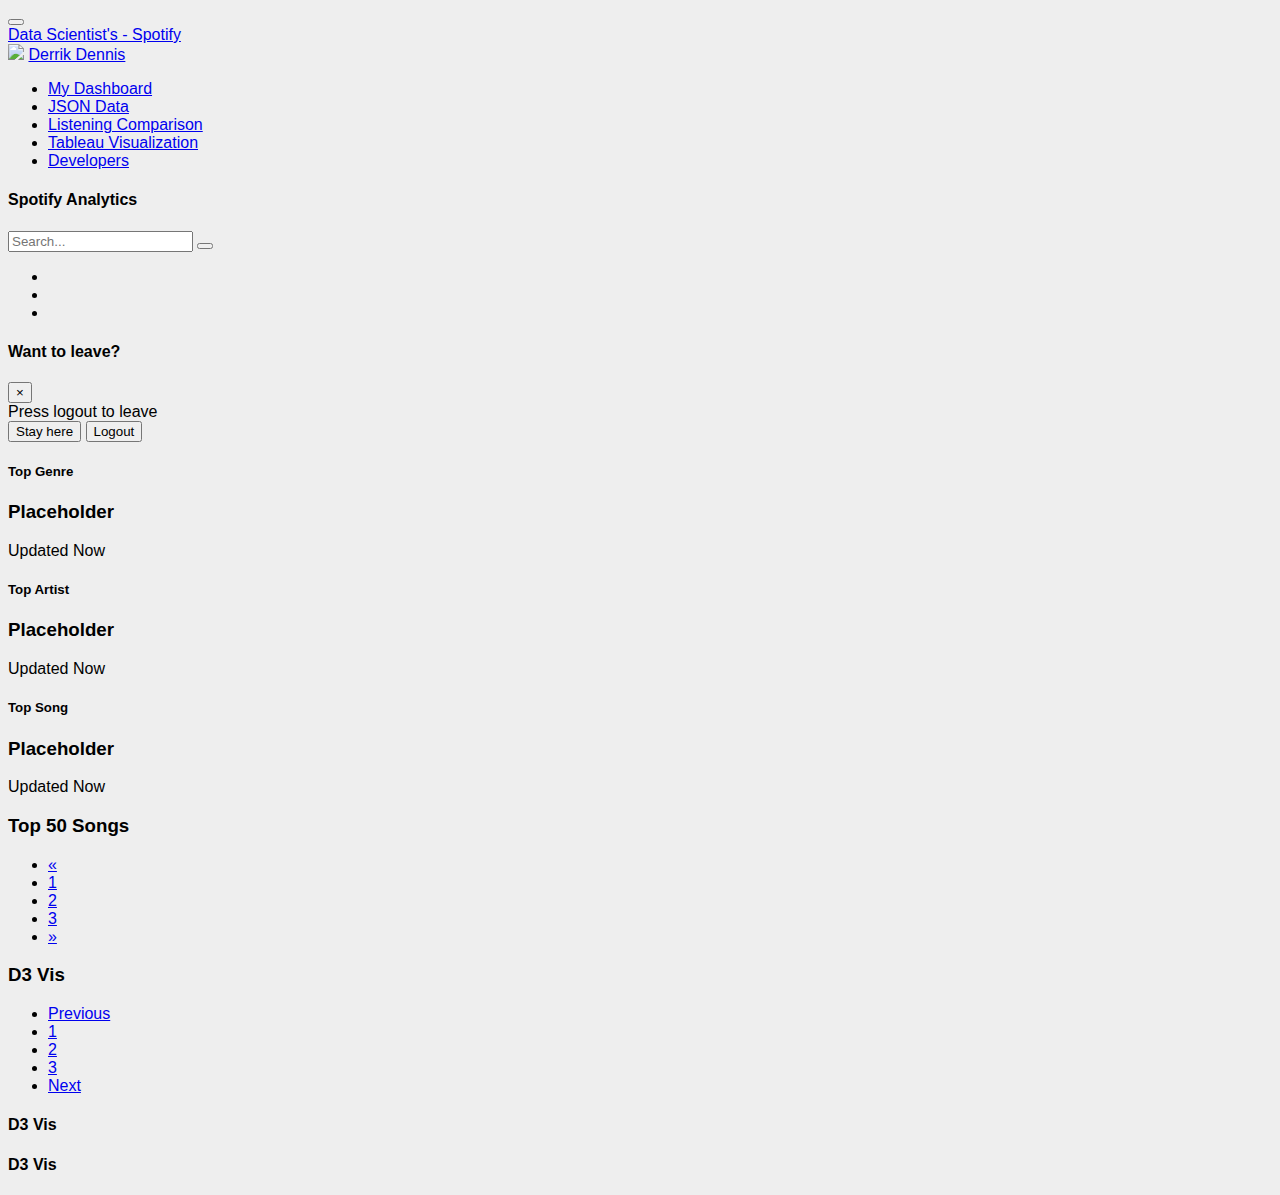
==== commit 3e1ad90d: "index update" ====
--- a/index.html
+++ b/index.html
@@ -1,62 +1,679 @@
 <!DOCTYPE html>
-<html lang="en-us">
+<html lang="en">
   <head>
+    <meta charset="utf-8" />
+    <meta
+      name="viewport"
+      content="width=device-width, initial-scale=1, shrink-to-fit=no"
+    />
+    <link rel="title icon" href="images/title-img.png" />
+    <link
+      rel="stylesheet"
+      href="https://stackpath.bootstrapcdn.com/bootstrap/4.1.1/css/bootstrap.min.css"
+      integrity="sha384-WskhaSGFgHYWDcbwN70/dfYBj47jz9qbsMId/iRN3ewGhXQFZCSftd1LZCfmhktB"
+      crossorigin="anonymous"
+    />
+    <script
+      defer
+      src="https://use.fontawesome.com/releases/v5.0.13/js/all.js"
+      integrity="sha384-xymdQtn1n3lH2wcu0qhcdaOpQwyoarkgLVxC/wZ5q7h9gHtxICrpcaSUfygqZGOe"
+      crossorigin="anonymous"
+    ></script>
+    <link
+      href="https://fonts.googleapis.com/css?family=Montserrat"
+      rel="stylesheet"
+    />
+    <link rel="stylesheet" href="style.css" />
+    <title>Admin Dashboard</title>
+  </head>
+  <body>
+    <!--Navbar  -->
+    <nav class="navbar navbar-expand-md navbar-light">
+      <button
+        class="navbar-toggler ml-auto mb-2 bg-light"
+        type="button"
+        data-toggle="collapse"
+        data-target="#myNavbar"
+      >
+        <span class="navbar-toggler-icon"></span>
+      </button>
+      <div class="collapse navbar-collapse" id="myNavbar">
+        <div class="container-fluid">
+          <div class="row">
+            <!--sidebar-->
+            <div class="col-xl-2 col-lg-3 col-md-4 sidebar fixed-top">
+              <a
+                href="#"
+                class="navbar-brand text-white d-block mx-auto text-center py-3 mb-4 bottom-border"
+                >Data Scientist's - Spotify</a>
+              <div class="bottom-border pb-3">
+                <!--Picture where we want to import spotify account logo-->
+                <img
+                  src="Spotify_logo.png"
+                  width="50"
+                  class="rounded-circle mr-3"
+                />
+                <!--Where we want to import name of user-->
+                <a href="#" class="text-white" id="userName">Derrik Dennis</a>
+              </div>
+              <ul class="navbar-nav flex-column mt-4">
+                <li class="nav-item">
+                  <a href="index.html" class="nav-link text-white p-3 mb-2 current"
+                    ><i class="fas fa-home text-light fa-lg mr-3"></i
+                    >My Dashboard</a
+                  >
+                </li>
+                <li class="nav-item">
+                  <a href="#" class="nav-link text-white p-3 mb-2 sidebar-link"
+                    ><i class="fas fa-database text-light fa-lg mr-3"></i>
+                    JSON Data</a
+                  >
+                </li>
+                <li class="nav-item">
+                  <a href="#" class="nav-link text-white p-3 mb-2 sidebar-link" 
+                    ><i class="fas fa-chart-bar text-light fa-lg mr-3"></i
+                    >Listening Comparison</a
+                  >
+                </li>
+                <!-- <li class="nav-item">
+                  <a href="#" class="nav-link text-white p-3 mb-2 sidebar-link"
+                  ><i class="fas fa-chart-bar text-light fa-lg mr-3"></i
+                    >D3 Visualization</a
+                  > -->
+                </li>
+                <li class="nav-item">
+                  <a href="tableau.html" class="nav-link text-white p-3 mb-2 sidebar-link"
+                    ><i class="fas fa-chart-line text-light fa-lg mr-3"></i
+                    >Tableau Visualization</a
+                  >
+                </li>
+                <li class="nav-item">
+                  <a href="developers.html" class="nav-link text-white p-3 mb-2 sidebar-link"
+                    ><i class="far fa-user text-light fa-lg mr-3"></i
+                    >Developers</a
+                  >
+                </li>
+                
+              </ul>
+            </div>
+            <!--end of sidebar-->
+            <!--top-nav-->
+            <div
+              class="col-xl-10 col-lg-9 col-md-8 ml-auto bg-dark fixed-top top-navbar"
+            >
+              <div class="row align-items-center">
+                <div class="col-md-4">
+                  <h4 class="text-light text-uppercase mb-0">Spotify Analytics</h4>
+                </div>
+                <div class="col-md-5">
+                  <form>
+                    <div class="input-group">
+                      <input
+                        type="text"
+                        class="form-control search-input"
+                        placeholder="Search..."
+                      />
+                      <button type="button" class="btn btn-dark search-button">
+                        <i class="fas fa-search text-success"></i>
+                      </button>
+                    </div>
+                  </form>
+                </div>
+                <div class="col-md-3">
+                  <ul class="navbar-nav">
+                    <li class="nav-item icon-parent">
+                      <a href="#" class="nav-link icon-bullet">
+                        <i class="fas fa-comments text-muted fa-lg"></i>
+                      </a>
+                    </li>
+                    <li class="nav-item icon-parent">
+                      <a href="#" class="nav-link icon-bullet">
+                        <i class="fas fa-bell text-muted fa-lg"></i>
+                      </a>
+                    </li>
+                    <li class="nav-item ml-md-auto">
+                      <a
+                        href="#"
+                        class="nav-link"
+                        data-toggle="modal"
+                        data-target="#sign-out"
+                      >
+                        <i class="fas fa-sign-out-alt text-success fa-lg"></i>
+                      </a>
+                    </li>
+                  </ul>
+                </div>
+              </div>
+            </div>
+            <!--end of top-nav-->
+          </div>
+        </div>
+      </div>
+    </nav>
+    <!--End of navbar -->
 
-    <meta charset="UTF-8">
-    <meta name="viewport" content="width=device-width, initial-scale=1.0">
-    <meta http-equiv="X-UA-Compatible" content="ie=edge">
-    <title>Spotify Music Taste  </title>
-    <link rel="stylesheet" href="style.css">
-    <script src="https://code.highcharts.com/highcharts.js"></script>
-    <script src="https://code.highcharts.com/highcharts-more.js"></script> 
-    <script src="https://cdn.plot.ly/plotly-latest.min.js"></script>
-    <link rel="stylesheet" href="https://maxcdn.bootstrapcdn.com/bootstrap/3.3.7/css/bootstrap.min.css">
-     </head>
-
-  <body style = "background-color:#181818">
-    
-     <div class="container">
-        <div class="row">
-            <div class= "col-md-12">
-            <!-- <div class="boxed search-box" style="height: 150px; width:200px; padding:10px; background-color: #E8E8E8"><strong>Select User:</strong> 
-              <br></br>
-              <form id="form-input">
-                <div class="form-group">
-                  <input class="form-control" id="subject_ID" type="text" placeholder="for now Derrik or Henry">
-                </div>
-                <button id="button" type="button" class="btn btn-default">Enter</button>
-              </form>
-            </div>
-              </form> -->
-            <!-- <br></br> -->
-          <!-- </div> -->
-          <div class="col-md-12">
-            <div id="bar-plot"></div>
+    <!--modal-->
+    <div class="modal fade" id="sign-out">
+      <div class="modal-dialog">
+        <div class="modal-content">
+          <div class="modal-header">
+            <h4 class="modal-title">Want to leave?</h4>
+            <button type="button" class="close" data-dismiss="modal">
+              &times;
+            </button>
           </div>
-          <div class="col-md-8">
-            <div id="pie-plot"></div>
+          <div class="modal-body">Press logout to leave</div>
+          <div class="modal-footer">
+            <button type="button" class="btn btn-success" data-dismiss="modal">
+              Stay here
+            </button>
+            <button type="button" class="btn btn-danger" data-dismiss="modal">
+              Logout
+            </button>
           </div>
-          <div class="col-md-8">
-            <div id="bubble-plot"></div>
-          </div>
-          <div class="col-md-12">
-            <div id="bar-plot"></div>
-          </div>
-
-          </div>
+        </div>
       </div>
     </div>
+    <!--end of modal-->
 
+    <!-- cards -->
+    <section>
+      <div class="container-fluid">
+        <div class="row">
+          <div class="col-xl-10 col-lg-9 col-md-8 ml-auto">
+            <div class="row pt-md-5 mt-md-3 mb-5">
+              <div class="col-xl-3 col-sm-6 p-2">
+                <div class="card card-common">
+                  <div class="card-body">
+                    <div class="d-flex justify-content-between">
+                      <i class="fas fa-headphones mdb-gallery-view-icon fa-3x text-success"></i>
+                      <div class="text-right text-secondary">
+                        <h5>Top Genre</h5>
+                        <!--Insert top Genre from Data-->
+                        <h3>Placeholder</h3>
+                      </div>
+                    </div>
+                  </div>
+                  <div class="card-footer text-secondary">
+                    <i class="fas fa-sync mr-3"> </i>
+                    <span>Updated Now</span>
+                  </div>
+                </div>
+              </div>
+              <div class="col-xl-3 col-sm-6 p-2">
+                <div class="card card-common">
+                  <div class="card-body">
+                    <div class="d-flex justify-content-between">
+                      <i class="fas fa-users fa-3x text-info"></i>
+                      <div class="text-right text-secondary">
+                        <h5>Top Artist</h5>
+                        <!--Insert top Artist from Data-->
+                        <h3>Placeholder</h3>
+                      </div>
+                    </div>
+                  </div>
+                  <div class="card-footer text-secondary">
+                    <i class="fas fa-sync mr-3"> </i>
+                    <span>Updated Now</span>
+                  </div>
+                </div>
+              </div>
+              <div class="col-xl-3 col-sm-6 p-2">
+                <div class="card card-common">
+                  <div class="card-body">
+                    <div class="d-flex justify-content-between">
+                      <i class="fas fa-fire fa-3x text-danger"></i>
+                      <div class="text-right text-secondary">
+                        <h5>Top Song</h5>
+                        <!--Top song from Data-->
+                        <h3>Placeholder</h3>
+                      </div>
+                    </div>
+                  </div>
+                  <div class="card-footer text-secondary">
+                    <i class="fas fa-sync mr-3"> </i>
+                    <span>Updated Now</span>
+                  </div>
+                </div>
+              </div>
+              <!-- <div class="col-xl-3 col-sm-6 p-2">
+                <div class="card card-common">
+                  <div class="card-body">
+                    <div class="d-flex justify-content-between">
+                      <i class="fas fa-chart-line fa-3x text-danger"></i>
+                      <div class="text-right text-secondary">
+                        <h5>Visitors</h5>
+                        <h3>45,000</h3>
+                      </div>
+                    </div>
+                  </div>
+                  <div class="card-footer text-secondary">
+                    <i class="fas fa-sync mr-3"> </i>
+                    <span>Updated Now</span>
+                  </div>
+                </div> -->
+              </div>
+            </div>
+          </div>
+        </div>
+      </div>
+    </section>
 
- 
-    <script src="https://cdnjs.cloudflare.com/ajax/libs/d3/5.9.1/d3.min.js"></script>
-    <script type="text/javascript" src="bar.js"></script> 
-    <!-- <script type="text/jaSvascript" src="music_taste.js"></script> -->
-    <!-- <script type="text/javascript" src="pie.js"></script> -->
-    <!-- <script type="text/javascript" src="bubble.js"></script> -->
-    <!-- <script type="text/javascript" src= "time.js"></script> -->
-  
-  
+    <!-- end of cards -->
+    <!-- tables -->
+    <section>
+      <div class="container-fluid">
+        <div class="row mb-5">
+          <div class="col-xl-10 col-lg-9 col-md-8 ml-auto">
+            <div class="row align-items-center">
+              <div class="col-xl-6 col-12 mb-4 mb-xl-0">
+                <h3 class="text-muted text-center mb-3">Top 50 Songs</h3>
+                <!-- <table class="table table-striped bg-light text-center">
+                  <thead>
+                    <tr class="text-muted">
+                      <th>#</th>
+                      <th>Name</th>
+                      <th>Salary</th>
+                      <th>Date</th>
+                      <th>Contact</th>
+                    </tr>
+                  </thead>
+                  <tbody>
+                    <tr>
+                      <th>1</th>
+                      <td>John</td>
+                      <td>$2000</td>
+                      <td>05/25/2018</td>
+                      <td>
+                        <button type="button" class="btn btn-info btn-sm">
+                          Message
+                        </button>
+                      </td>
+                    </tr>
+                    <tr>
+                      <th>2</th>
+                      <td>Mark</td>
+                      <td>$2000</td>
+                      <td>05/25/2018</td>
+                      <td>
+                        <button type="button" class="btn btn-info btn-sm">
+                          Message
+                        </button>
+                      </td>
+                    </tr>
+                    <tr>
+                      <th>3</th>
+                      <td>Mary</td>
+                      <td>$2000</td>
+                      <td>05/25/2018</td>
+                      <td>
+                        <button type="button" class="btn btn-info btn-sm">
+                          Message
+                        </button>
+                      </td>
+                    </tr>
+                    <tr>
+                      <th>4</th>
+                      <td>Ann</td>
+                      <td>$2000</td>
+                      <td>05/25/2018</td>
+                      <td>
+                        <button type="button" class="btn btn-info btn-sm">
+                          Message
+                        </button>
+                      </td>
+                    </tr>
+                    <tr>
+                      <th>5</th>
+                      <td>Bob</td>
+                      <td>$2000</td>
+                      <td>05/25/2018</td>
+                      <td>
+                        <button type="button" class="btn btn-info btn-sm">
+                          Message
+                        </button>
+                      </td>
+                    </tr>
+                  </tbody>
+                </table> -->
+                <!--pagination -->
+                <nav>
+                  <ul class="pagination justify-content-center">
+                    <li class="page-item">
+                      <a href="#" class="page-link py-2 px-3">
+                        <span>&laquo;</span>
+                      </a>
+                    </li>
+                    <li class="page-item active">
+                      <a href="#" class="page-link py-2 px-3"> 1 </a>
+                    </li>
+                    <li class="page-item">
+                      <a href="#" class="page-link py-2 px-3"> 2 </a>
+                    </li>
+                    <li class="page-item">
+                      <a href="#" class="page-link py-2 px-3"> 3 </a>
+                    </li>
+                    <li class="page-item">
+                      <a href="#" class="page-link py-2 px-3">
+                        <span>&raquo;</span>
+                      </a>
+                    </li>
+                  </ul>
+                </nav>
+              </div>
+              <!-- end of pagination-->
+              <div class="col-xl-6 col-12 mb-4 mb-xl-0">
+                <h3 class="text-muted text-center mb-3">D3 Vis</h3>
+                <!-- <table class="table table-dark table-hover text-center">
+                  <thead>
+                    <tr class="text-muted">
+                      <th>#</th>
+                      <th>Name</th>
+                      <th>Payment</th>
+                      <th>Date</th>
+                      <th>Status</th>
+                    </tr>
+                  </thead>
+                  <tbody>
+                    <tr>
+                      <th>1</th>
+                      <td>Monica</td>
+                      <td>$2000</td>
+                      <td>05/25/2018</td>
+                      <td>
+                        <span class="badge badge-success w-75 py-2"
+                          >Approved</span
+                        >
+                      </td>
+                    </tr>
+                    <tr>
+                      <th>2</th>
+                      <td>Nick</td>
+                      <td>$2000</td>
+                      <td>05/25/2018</td>
+                      <td>
+                        <span class="badge badge-success w-75 py-2"
+                          >Approved</span
+                        >
+                      </td>
+                    </tr>
+                    <tr>
+                      <th>3</th>
+                      <td>Alex</td>
+                      <td>$2000</td>
+                      <td>05/25/2018</td>
+                      <td>
+                        <span class="badge badge-danger w-75 py-2"
+                          >Pending</span
+                        >
+                      </td>
+                    </tr>
+                    <tr>
+                      <th>4</th>
+                      <td>Jane</td>
+                      <td>$2000</td>
+                      <td>05/25/2018</td>
+                      <td>
+                        <span class="badge badge-danger w-75 py-2"
+                          >Pending</span
+                        >
+                      </td>
+                    </tr>
+                    <tr>
+                      <th>5</th>
+                      <td>Micahel</td>
+                      <td>$2000</td>
+                      <td>05/25/2018</td>
+                      <td>
+                        <span class="badge badge-success w-75 py-2"
+                          >Approved</span
+                        >
+                      </td>
+                    </tr>
+                    <tr>
+                      <th>6</th>
+                      <td>Kate</td>
+                      <td>$2000</td>
+                      <td>05/25/2018</td>
+                      <td>
+                        <span class="badge badge-danger w-75 py-2"
+                          >Pending</span
+                        >
+                      </td>
+                    </tr>
+                  </tbody>
+                </table> -->
+                <!--pagination -->
+                <nav>
+                  <ul class="pagination justify-content-center">
+                    <li class="page-item">
+                      <a href="#" class="page-link py-2 px-3">
+                        <span>Previous</span>
+                      </a>
+                    </li>
+                    <li class="page-item active">
+                      <a href="#" class="page-link py-2 px-3"> 1 </a>
+                    </li>
+                    <li class="page-item">
+                      <a href="#" class="page-link py-2 px-3"> 2 </a>
+                    </li>
+                    <li class="page-item">
+                      <a href="#" class="page-link py-2 px-3"> 3 </a>
+                    </li>
+                    <li class="page-item">
+                      <a href="#" class="page-link py-2 px-3">
+                        <span>Next</span>
+                      </a>
+                    </li>
+                  </ul>
+                </nav>
+              </div>
+              <!-- end of pagination-->
+              </div>
+            </div>
+          </div>
+        </div>
+      </div>
+    </section>
+    <!-- end of tables-->
+
+    <!-- Progress/task list-->
+    <section>
+      <div class="container-fluid">
+        <div class="row mb-4 align-items-center">
+          <div class="col-xl-10 col-lg-9 col-md-8 ml-auto">
+            <div class="row mb-4 align-items-center">
+              <div class="col-xl-6 col-12 mb-4 mb-xl-0">
+                <div class="bg-dark text-white p-4 rounded">
+                  <h4 class="mb-5">D3 Vis</h4>
+                  <!-- <h6 class="mb-3">Google Chrome</h6>
+                  <div class="progress mb-4" style="height: 20px">
+                    <div class="progress-bar progress-bar-striped font-weight-bold" style="width:91%">
+                      91%
+                    </div>
+                  </div>
+                  <h6 class="mb-3">Mozilla Firefox</h6>
+                  <div class="progress mb-4" style="height: 20px">
+                    <div class="progress-bar progress-bar-striped font-weight-bold bg-success" style="width:82%">
+                      82%
+                    </div>
+                  </div>
+                  <h6 class="mb-3">Safari</h6>
+                  <div class="progress mb-4" style="height: 20px">
+                    <div class="progress-bar progress-bar-striped font-weight-bold bg-danger" style="width:67%">
+                      67%
+                    </div>
+                  </div>
+                  <h6 class="mb-3">Edge</h6>
+                  <div class="progress mb-4" style="height: 20px">
+                    <div class="progress-bar progress-bar-striped font-weight-bold bg-info" style="width:10%">
+                      10%
+                    </div>
+                  </div> -->
+                </div>
+              </div>
+              <div class="col-xl-6 col-12">
+                <h4 class="text-muted p-3 mb-3">D3 Vis</h4>
+                <!-- <div class="container-fluid bg-white">
+                  <div class="row py-3 mb-4 task-border align-items-center">
+                    <div class="col-1">
+                      <input type="checkbox" checked>
+                    </div>
+                    <div class="col-sm-9 col-8">
+                      Lorem ipsum, dolor sit amet consectetur adipisicing elit.
+                    </div>
+                    <div class="col-1">
+                      <a href="#" data-toggle="tooltip" 
+                      title="<h6>edit</h6>" data-html="true" 
+                      data-placement="top">
+                        <i class="fas fa-edit fa-lg text-success mr-2"></i>
+                      </a>
+                    </div>
+                    <div class="col-1">
+                      <a href="#" data-toggle="tooltip" 
+                      title="<h6>delete</h6>" data-html="true" 
+                      data-placement="top">
+                        <i class="fas fa-trash-alt fa-lg text-danger"></i>
+                      </a>
+                    </div>
+                  </div>
+                </div>
+                <div class="container-fluid bg-white">
+                  <div class="row py-3 mb-4 task-border align-items-center">
+                    <div class="col-1">
+                      <input type="checkbox" checked>
+                    </div>
+                    <div class="col-sm-9 col-8">
+                      Lorem ipsum, dolor sit amet consectetur adipisicing elit.
+                    </div>
+                    <div class="col-1">
+                      <a href="#" data-toggle="tooltip" 
+                      title="<h6>edit</h6>" data-html="true" 
+                      data-placement="top">
+                        <i class="fas fa-edit fa-lg text-success mr-2"></i>
+                      </a>
+                    </div>
+                    <div class="col-1">
+                      <a href="#" data-toggle="tooltip" 
+                      title="<h6>delete</h6>" data-html="true" 
+                      data-placement="top">
+                        <i class="fas fa-trash-alt fa-lg text-danger"></i>
+                      </a>
+                    </div>
+                  </div>
+                </div> -->
+                <!-- <div class="container-fluid bg-white">
+                  <div class="row py-3 mb-4 task-border align-items-center">
+                    <div class="col-1">
+                      <input type="checkbox" checked>
+                    </div>
+                    <div class="col-sm-9 col-8">
+                      Lorem ipsum, dolor sit amet consectetur adipisicing elit.
+                    </div>
+                    <div class="col-1">
+                      <a href="#" data-toggle="tooltip" 
+                      title="<h6>edit</h6>" data-html="true" 
+                      data-placement="top">
+                        <i class="fas fa-edit fa-lg text-success mr-2"></i>
+                      </a>
+                    </div>
+                    <div class="col-1">
+                      <a href="#" data-toggle="tooltip" 
+                      title="<h6>delete</h6>" data-html="true" 
+                      data-placement="top">
+                        <i class="fas fa-trash-alt fa-lg text-danger"></i>
+                      </a>
+                    </div>
+                  </div>
+                </div> -->
+                <!-- <div class="container-fluid bg-white">
+                  <div class="row py-3 mb-4 task-border align-items-center">
+                    <div class="col-1">
+                      <input type="checkbox" checked>
+                    </div>
+                    <div class="col-sm-9 col-8">
+                      Lorem ipsum, dolor sit amet consectetur adipisicing elit.
+                    </div>
+                    <div class="col-1">
+                      <a href="#" data-toggle="tooltip" 
+                      title="<h6>edit</h6>" data-html="true" 
+                      data-placement="top">
+                        <i class="fas fa-edit fa-lg text-success mr-2"></i>
+                      </a>
+                    </div>
+                    <div class="col-1">
+                      <a href="#" data-toggle="tooltip" 
+                      title="<h6>delete</h6>" data-html="true" 
+                      data-placement="top">
+                        <i class="fas fa-trash-alt fa-lg text-danger"></i>
+                      </a>
+                    </div>
+                  </div>
+                </div>
+                <div class="container-fluid bg-white">
+                  <div class="row py-3 mb-4 task-border align-items-center">
+                    <div class="col-1">
+                      <input type="checkbox" checked>
+                    </div>
+                    <div class="col-sm-9 col-8">
+                      Lorem ipsum, dolor sit amet consectetur adipisicing elit.
+                    </div>
+                    <div class="col-1">
+                      <a href="#" data-toggle="tooltip" 
+                      title="<h6>edit</h6>" data-html="true" 
+                      data-placement="top">
+                        <i class="fas fa-edit fa-lg text-success mr-2"></i>
+                      </a>
+                    </div>
+                    <div class="col-1">
+                      <a href="#" data-toggle="tooltip" 
+                      title="<h6>delete</h6>" data-html="true" 
+                      data-placement="top">
+                        <i class="fas fa-trash-alt fa-lg text-danger"></i>
+                      </a>
+                    </div>
+                  </div>
+                </div> -->
+              </div>
+            </div>
+          </div>
+        </div>
+      </div>
+    </section>
+    <!-- End of Progress / task list -->
+
+    <!-- activities / quick post-->
+    <!-- <section>
+      <div class="container-flu">
+        <div class="col-xl-10 col-lg-9 col-md-8 ml-auto">
+          <div class="row">
+            <div class="col-xl-7">
+              <h4 class="text-muted mb-4">Recent Customer Activities</h4>
+            </div>
+            <div class="col-xl-5">
+
+            </div>
+          </div>
+        </div>
+      </div>
+    </section> -->
+    <!-- end activities / quick post-->
+
+    <script
+      src="https://code.jquery.com/jquery-3.3.1.slim.min.js"
+      integrity="sha384-q8i/X+965DzO0rT7abK41JStQIAqVgRVzpbzo5smXKp4YfRvH+8abtTE1Pi6jizo"
+      crossorigin="anonymous"
+    ></script>
+    <script
+      src="https://cdnjs.cloudflare.com/ajax/libs/popper.js/1.14.3/umd/popper.min.js"
+      integrity="sha384-ZMP7rVo3mIykV+2+9J3UJ46jBk0WLaUAdn689aCwoqbBJiSnjAK/l8WvCWPIPm49"
+      crossorigin="anonymous"
+    ></script>
+    <script
+      src="https://stackpath.bootstrapcdn.com/bootstrap/4.1.1/js/bootstrap.min.js"
+      integrity="sha384-smHYKdLADwkXOn1EmN1qk/HfnUcbVRZyYmZ4qpPea6sjB/pTJ0euyQp0Mk8ck+5T"
+      crossorigin="anonymous"
+    ></script>
+    <script src="script.js"></script>
   </body>
-
 </html>
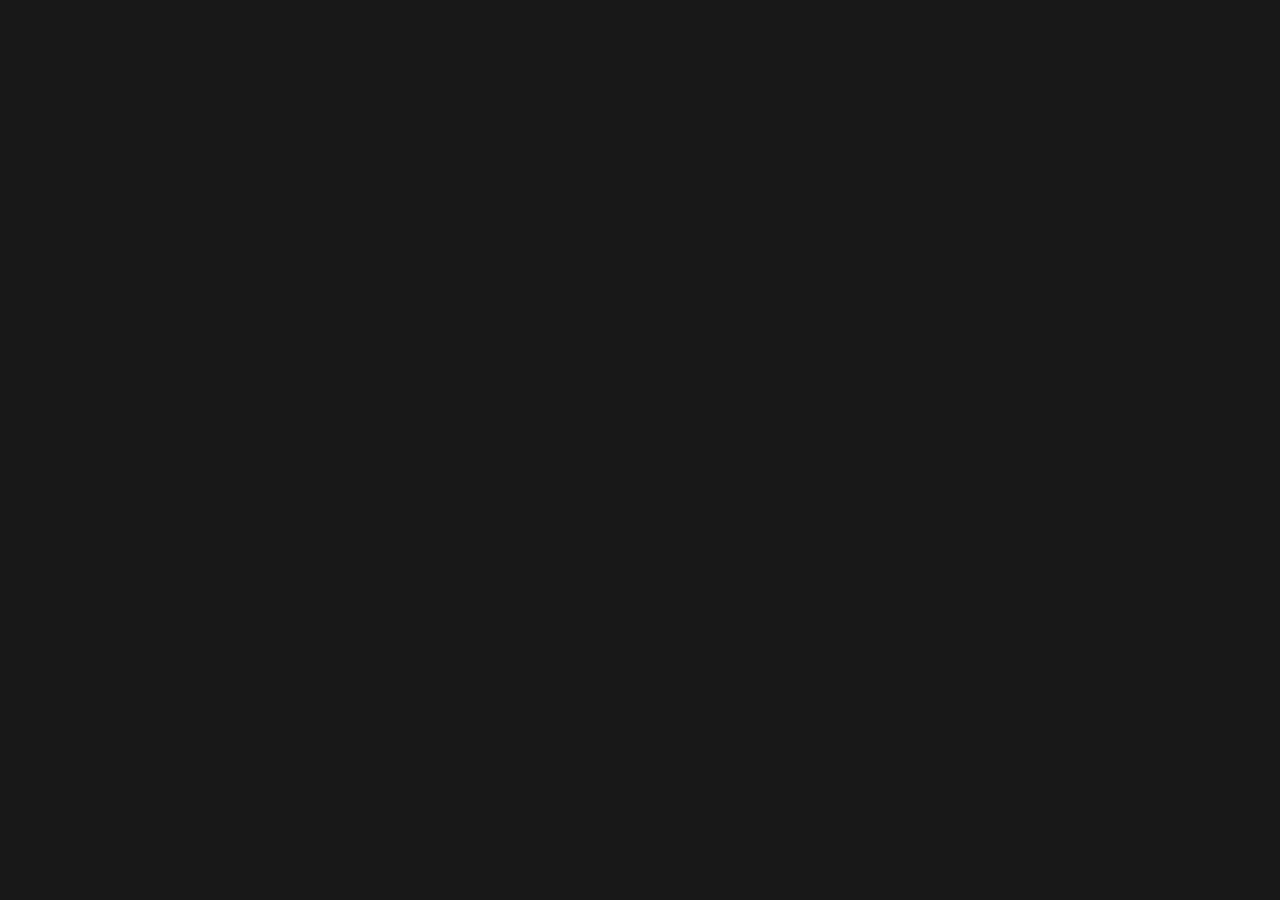
==== commit 65f1f9af: "Updating bar and pie graphs" ====
--- a/index.html
+++ b/index.html
@@ -1,679 +1,71 @@
 <!DOCTYPE html>
-<html lang="en">
+<html lang="en-us">
   <head>
-    <meta charset="utf-8" />
-    <meta
-      name="viewport"
-      content="width=device-width, initial-scale=1, shrink-to-fit=no"
-    />
-    <link rel="title icon" href="images/title-img.png" />
-    <link
-      rel="stylesheet"
-      href="https://stackpath.bootstrapcdn.com/bootstrap/4.1.1/css/bootstrap.min.css"
-      integrity="sha384-WskhaSGFgHYWDcbwN70/dfYBj47jz9qbsMId/iRN3ewGhXQFZCSftd1LZCfmhktB"
-      crossorigin="anonymous"
-    />
-    <script
-      defer
-      src="https://use.fontawesome.com/releases/v5.0.13/js/all.js"
-      integrity="sha384-xymdQtn1n3lH2wcu0qhcdaOpQwyoarkgLVxC/wZ5q7h9gHtxICrpcaSUfygqZGOe"
-      crossorigin="anonymous"
-    ></script>
-    <link
-      href="https://fonts.googleapis.com/css?family=Montserrat"
-      rel="stylesheet"
-    />
-    <link rel="stylesheet" href="style.css" />
-    <title>Admin Dashboard</title>
-  </head>
-  <body>
-    <!--Navbar  -->
-    <nav class="navbar navbar-expand-md navbar-light">
-      <button
-        class="navbar-toggler ml-auto mb-2 bg-light"
-        type="button"
-        data-toggle="collapse"
-        data-target="#myNavbar"
-      >
-        <span class="navbar-toggler-icon"></span>
-      </button>
-      <div class="collapse navbar-collapse" id="myNavbar">
-        <div class="container-fluid">
-          <div class="row">
-            <!--sidebar-->
-            <div class="col-xl-2 col-lg-3 col-md-4 sidebar fixed-top">
-              <a
-                href="#"
-                class="navbar-brand text-white d-block mx-auto text-center py-3 mb-4 bottom-border"
-                >Data Scientist's - Spotify</a>
-              <div class="bottom-border pb-3">
-                <!--Picture where we want to import spotify account logo-->
-                <img
-                  src="Spotify_logo.png"
-                  width="50"
-                  class="rounded-circle mr-3"
-                />
-                <!--Where we want to import name of user-->
-                <a href="#" class="text-white" id="userName">Derrik Dennis</a>
-              </div>
-              <ul class="navbar-nav flex-column mt-4">
-                <li class="nav-item">
-                  <a href="index.html" class="nav-link text-white p-3 mb-2 current"
-                    ><i class="fas fa-home text-light fa-lg mr-3"></i
-                    >My Dashboard</a
-                  >
-                </li>
-                <li class="nav-item">
-                  <a href="#" class="nav-link text-white p-3 mb-2 sidebar-link"
-                    ><i class="fas fa-database text-light fa-lg mr-3"></i>
-                    JSON Data</a
-                  >
-                </li>
-                <li class="nav-item">
-                  <a href="#" class="nav-link text-white p-3 mb-2 sidebar-link" 
-                    ><i class="fas fa-chart-bar text-light fa-lg mr-3"></i
-                    >Listening Comparison</a
-                  >
-                </li>
-                <!-- <li class="nav-item">
-                  <a href="#" class="nav-link text-white p-3 mb-2 sidebar-link"
-                  ><i class="fas fa-chart-bar text-light fa-lg mr-3"></i
-                    >D3 Visualization</a
-                  > -->
-                </li>
-                <li class="nav-item">
-                  <a href="tableau.html" class="nav-link text-white p-3 mb-2 sidebar-link"
-                    ><i class="fas fa-chart-line text-light fa-lg mr-3"></i
-                    >Tableau Visualization</a
-                  >
-                </li>
-                <li class="nav-item">
-                  <a href="developers.html" class="nav-link text-white p-3 mb-2 sidebar-link"
-                    ><i class="far fa-user text-light fa-lg mr-3"></i
-                    >Developers</a
-                  >
-                </li>
-                
-              </ul>
+
+    <meta charset="UTF-8">
+    <meta name="viewport" content="width=device-width, initial-scale=1.0">
+    <meta http-equiv="X-UA-Compatible" content="ie=edge">
+    <title>Spotify Music Taste  </title>
+    <link rel="stylesheet" href="style.css">
+    <script src="https://code.highcharts.com/highcharts.js"></script>
+    <script src="https://code.highcharts.com/highcharts-more.js"></script> 
+    <script src="https://cdn.plot.ly/plotly-latest.min.js"></script>
+    <link rel="stylesheet" href="https://maxcdn.bootstrapcdn.com/bootstrap/3.3.7/css/bootstrap.min.css">
+     </head>
+
+  <body style = "background-color:#181818">
+    
+     <div class="container">
+        <div class="row">
+            <div class= "col-md-12">
+            <!-- <div class="boxed search-box" style="height: 150px; width:200px; padding:10px; background-color: #E8E8E8"><strong>Select User:</strong> 
+              <br></br>
+              <form id="form-input">
+                <div class="form-group">
+                  <input class="form-control" id="subject_ID" type="text" placeholder="for now Derrik or Henry">
+                </div>
+                <button id="button" type="button" class="btn btn-default">Enter</button>
+              </form>
             </div>
-            <!--end of sidebar-->
-            <!--top-nav-->
-            <div
-              class="col-xl-10 col-lg-9 col-md-8 ml-auto bg-dark fixed-top top-navbar"
-            >
-              <div class="row align-items-center">
-                <div class="col-md-4">
-                  <h4 class="text-light text-uppercase mb-0">Spotify Analytics</h4>
-                </div>
-                <div class="col-md-5">
-                  <form>
-                    <div class="input-group">
-                      <input
-                        type="text"
-                        class="form-control search-input"
-                        placeholder="Search..."
-                      />
-                      <button type="button" class="btn btn-dark search-button">
-                        <i class="fas fa-search text-success"></i>
-                      </button>
-                    </div>
-                  </form>
-                </div>
-                <div class="col-md-3">
-                  <ul class="navbar-nav">
-                    <li class="nav-item icon-parent">
-                      <a href="#" class="nav-link icon-bullet">
-                        <i class="fas fa-comments text-muted fa-lg"></i>
-                      </a>
-                    </li>
-                    <li class="nav-item icon-parent">
-                      <a href="#" class="nav-link icon-bullet">
-                        <i class="fas fa-bell text-muted fa-lg"></i>
-                      </a>
-                    </li>
-                    <li class="nav-item ml-md-auto">
-                      <a
-                        href="#"
-                        class="nav-link"
-                        data-toggle="modal"
-                        data-target="#sign-out"
-                      >
-                        <i class="fas fa-sign-out-alt text-success fa-lg"></i>
-                      </a>
-                    </li>
-                  </ul>
-                </div>
-              </div>
-            </div>
-            <!--end of top-nav-->
+              </form> -->
+            <!-- <br></br> -->
+          <!-- </div> -->
+          <div class="col-md-6">
+            <div id="bar-plot" style="height: 800px"></div>
           </div>
-        </div>
-      </div>
-    </nav>
-    <!--End of navbar -->
+          <div class="col-md-5">
+            <div id="pie1-plot"></div>
+          </div>
+          <div class="col-md-5">
+            <div id="pie2-plot"></div>
+          </div>
+          <div class="col-md-5">
+            <div id="pie3-plot"></div>
+          </div>
+          <div class="col-md-5">
+            <div id="pie4-plot"></div>
+          </div>
+          <div class="col-md-8">
+            <div id="bubble-plot"></div>
+          </div>
+          <div class="col-md-6">
+            <div id="clock"></div>
+          </div>
 
-    <!--modal-->
-    <div class="modal fade" id="sign-out">
-      <div class="modal-dialog">
-        <div class="modal-content">
-          <div class="modal-header">
-            <h4 class="modal-title">Want to leave?</h4>
-            <button type="button" class="close" data-dismiss="modal">
-              &times;
-            </button>
           </div>
-          <div class="modal-body">Press logout to leave</div>
-          <div class="modal-footer">
-            <button type="button" class="btn btn-success" data-dismiss="modal">
-              Stay here
-            </button>
-            <button type="button" class="btn btn-danger" data-dismiss="modal">
-              Logout
-            </button>
-          </div>
-        </div>
       </div>
     </div>
-    <!--end of modal-->
 
-    <!-- cards -->
-    <section>
-      <div class="container-fluid">
-        <div class="row">
-          <div class="col-xl-10 col-lg-9 col-md-8 ml-auto">
-            <div class="row pt-md-5 mt-md-3 mb-5">
-              <div class="col-xl-3 col-sm-6 p-2">
-                <div class="card card-common">
-                  <div class="card-body">
-                    <div class="d-flex justify-content-between">
-                      <i class="fas fa-headphones mdb-gallery-view-icon fa-3x text-success"></i>
-                      <div class="text-right text-secondary">
-                        <h5>Top Genre</h5>
-                        <!--Insert top Genre from Data-->
-                        <h3>Placeholder</h3>
-                      </div>
-                    </div>
-                  </div>
-                  <div class="card-footer text-secondary">
-                    <i class="fas fa-sync mr-3"> </i>
-                    <span>Updated Now</span>
-                  </div>
-                </div>
-              </div>
-              <div class="col-xl-3 col-sm-6 p-2">
-                <div class="card card-common">
-                  <div class="card-body">
-                    <div class="d-flex justify-content-between">
-                      <i class="fas fa-users fa-3x text-info"></i>
-                      <div class="text-right text-secondary">
-                        <h5>Top Artist</h5>
-                        <!--Insert top Artist from Data-->
-                        <h3>Placeholder</h3>
-                      </div>
-                    </div>
-                  </div>
-                  <div class="card-footer text-secondary">
-                    <i class="fas fa-sync mr-3"> </i>
-                    <span>Updated Now</span>
-                  </div>
-                </div>
-              </div>
-              <div class="col-xl-3 col-sm-6 p-2">
-                <div class="card card-common">
-                  <div class="card-body">
-                    <div class="d-flex justify-content-between">
-                      <i class="fas fa-fire fa-3x text-danger"></i>
-                      <div class="text-right text-secondary">
-                        <h5>Top Song</h5>
-                        <!--Top song from Data-->
-                        <h3>Placeholder</h3>
-                      </div>
-                    </div>
-                  </div>
-                  <div class="card-footer text-secondary">
-                    <i class="fas fa-sync mr-3"> </i>
-                    <span>Updated Now</span>
-                  </div>
-                </div>
-              </div>
-              <!-- <div class="col-xl-3 col-sm-6 p-2">
-                <div class="card card-common">
-                  <div class="card-body">
-                    <div class="d-flex justify-content-between">
-                      <i class="fas fa-chart-line fa-3x text-danger"></i>
-                      <div class="text-right text-secondary">
-                        <h5>Visitors</h5>
-                        <h3>45,000</h3>
-                      </div>
-                    </div>
-                  </div>
-                  <div class="card-footer text-secondary">
-                    <i class="fas fa-sync mr-3"> </i>
-                    <span>Updated Now</span>
-                  </div>
-                </div> -->
-              </div>
-            </div>
-          </div>
-        </div>
-      </div>
-    </section>
 
-    <!-- end of cards -->
-    <!-- tables -->
-    <section>
-      <div class="container-fluid">
-        <div class="row mb-5">
-          <div class="col-xl-10 col-lg-9 col-md-8 ml-auto">
-            <div class="row align-items-center">
-              <div class="col-xl-6 col-12 mb-4 mb-xl-0">
-                <h3 class="text-muted text-center mb-3">Top 50 Songs</h3>
-                <!-- <table class="table table-striped bg-light text-center">
-                  <thead>
-                    <tr class="text-muted">
-                      <th>#</th>
-                      <th>Name</th>
-                      <th>Salary</th>
-                      <th>Date</th>
-                      <th>Contact</th>
-                    </tr>
-                  </thead>
-                  <tbody>
-                    <tr>
-                      <th>1</th>
-                      <td>John</td>
-                      <td>$2000</td>
-                      <td>05/25/2018</td>
-                      <td>
-                        <button type="button" class="btn btn-info btn-sm">
-                          Message
-                        </button>
-                      </td>
-                    </tr>
-                    <tr>
-                      <th>2</th>
-                      <td>Mark</td>
-                      <td>$2000</td>
-                      <td>05/25/2018</td>
-                      <td>
-                        <button type="button" class="btn btn-info btn-sm">
-                          Message
-                        </button>
-                      </td>
-                    </tr>
-                    <tr>
-                      <th>3</th>
-                      <td>Mary</td>
-                      <td>$2000</td>
-                      <td>05/25/2018</td>
-                      <td>
-                        <button type="button" class="btn btn-info btn-sm">
-                          Message
-                        </button>
-                      </td>
-                    </tr>
-                    <tr>
-                      <th>4</th>
-                      <td>Ann</td>
-                      <td>$2000</td>
-                      <td>05/25/2018</td>
-                      <td>
-                        <button type="button" class="btn btn-info btn-sm">
-                          Message
-                        </button>
-                      </td>
-                    </tr>
-                    <tr>
-                      <th>5</th>
-                      <td>Bob</td>
-                      <td>$2000</td>
-                      <td>05/25/2018</td>
-                      <td>
-                        <button type="button" class="btn btn-info btn-sm">
-                          Message
-                        </button>
-                      </td>
-                    </tr>
-                  </tbody>
-                </table> -->
-                <!--pagination -->
-                <nav>
-                  <ul class="pagination justify-content-center">
-                    <li class="page-item">
-                      <a href="#" class="page-link py-2 px-3">
-                        <span>&laquo;</span>
-                      </a>
-                    </li>
-                    <li class="page-item active">
-                      <a href="#" class="page-link py-2 px-3"> 1 </a>
-                    </li>
-                    <li class="page-item">
-                      <a href="#" class="page-link py-2 px-3"> 2 </a>
-                    </li>
-                    <li class="page-item">
-                      <a href="#" class="page-link py-2 px-3"> 3 </a>
-                    </li>
-                    <li class="page-item">
-                      <a href="#" class="page-link py-2 px-3">
-                        <span>&raquo;</span>
-                      </a>
-                    </li>
-                  </ul>
-                </nav>
-              </div>
-              <!-- end of pagination-->
-              <div class="col-xl-6 col-12 mb-4 mb-xl-0">
-                <h3 class="text-muted text-center mb-3">D3 Vis</h3>
-                <!-- <table class="table table-dark table-hover text-center">
-                  <thead>
-                    <tr class="text-muted">
-                      <th>#</th>
-                      <th>Name</th>
-                      <th>Payment</th>
-                      <th>Date</th>
-                      <th>Status</th>
-                    </tr>
-                  </thead>
-                  <tbody>
-                    <tr>
-                      <th>1</th>
-                      <td>Monica</td>
-                      <td>$2000</td>
-                      <td>05/25/2018</td>
-                      <td>
-                        <span class="badge badge-success w-75 py-2"
-                          >Approved</span
-                        >
-                      </td>
-                    </tr>
-                    <tr>
-                      <th>2</th>
-                      <td>Nick</td>
-                      <td>$2000</td>
-                      <td>05/25/2018</td>
-                      <td>
-                        <span class="badge badge-success w-75 py-2"
-                          >Approved</span
-                        >
-                      </td>
-                    </tr>
-                    <tr>
-                      <th>3</th>
-                      <td>Alex</td>
-                      <td>$2000</td>
-                      <td>05/25/2018</td>
-                      <td>
-                        <span class="badge badge-danger w-75 py-2"
-                          >Pending</span
-                        >
-                      </td>
-                    </tr>
-                    <tr>
-                      <th>4</th>
-                      <td>Jane</td>
-                      <td>$2000</td>
-                      <td>05/25/2018</td>
-                      <td>
-                        <span class="badge badge-danger w-75 py-2"
-                          >Pending</span
-                        >
-                      </td>
-                    </tr>
-                    <tr>
-                      <th>5</th>
-                      <td>Micahel</td>
-                      <td>$2000</td>
-                      <td>05/25/2018</td>
-                      <td>
-                        <span class="badge badge-success w-75 py-2"
-                          >Approved</span
-                        >
-                      </td>
-                    </tr>
-                    <tr>
-                      <th>6</th>
-                      <td>Kate</td>
-                      <td>$2000</td>
-                      <td>05/25/2018</td>
-                      <td>
-                        <span class="badge badge-danger w-75 py-2"
-                          >Pending</span
-                        >
-                      </td>
-                    </tr>
-                  </tbody>
-                </table> -->
-                <!--pagination -->
-                <nav>
-                  <ul class="pagination justify-content-center">
-                    <li class="page-item">
-                      <a href="#" class="page-link py-2 px-3">
-                        <span>Previous</span>
-                      </a>
-                    </li>
-                    <li class="page-item active">
-                      <a href="#" class="page-link py-2 px-3"> 1 </a>
-                    </li>
-                    <li class="page-item">
-                      <a href="#" class="page-link py-2 px-3"> 2 </a>
-                    </li>
-                    <li class="page-item">
-                      <a href="#" class="page-link py-2 px-3"> 3 </a>
-                    </li>
-                    <li class="page-item">
-                      <a href="#" class="page-link py-2 px-3">
-                        <span>Next</span>
-                      </a>
-                    </li>
-                  </ul>
-                </nav>
-              </div>
-              <!-- end of pagination-->
-              </div>
-            </div>
-          </div>
-        </div>
-      </div>
-    </section>
-    <!-- end of tables-->
+    <script type="text/javascript">var userData = {{ user_data | tojson }};</script>
+ 
+    <script src="https://cdnjs.cloudflare.com/ajax/libs/d3/5.9.1/d3.min.js"></script>
+    <script type="text/javascript" src="visualizations.js"></script> 
+    <!-- <script type="text/javascript" src="pie.js"></script> -->
+    <!-- <script type="text/javascript" src="bubble.js"></script> -->
+    <!-- <script type="text/javascript" src= "time.js"></script> -->
+  
+  
+  </body>
 
-    <!-- Progress/task list-->
-    <section>
-      <div class="container-fluid">
-        <div class="row mb-4 align-items-center">
-          <div class="col-xl-10 col-lg-9 col-md-8 ml-auto">
-            <div class="row mb-4 align-items-center">
-              <div class="col-xl-6 col-12 mb-4 mb-xl-0">
-                <div class="bg-dark text-white p-4 rounded">
-                  <h4 class="mb-5">D3 Vis</h4>
-                  <!-- <h6 class="mb-3">Google Chrome</h6>
-                  <div class="progress mb-4" style="height: 20px">
-                    <div class="progress-bar progress-bar-striped font-weight-bold" style="width:91%">
-                      91%
-                    </div>
-                  </div>
-                  <h6 class="mb-3">Mozilla Firefox</h6>
-                  <div class="progress mb-4" style="height: 20px">
-                    <div class="progress-bar progress-bar-striped font-weight-bold bg-success" style="width:82%">
-                      82%
-                    </div>
-                  </div>
-                  <h6 class="mb-3">Safari</h6>
-                  <div class="progress mb-4" style="height: 20px">
-                    <div class="progress-bar progress-bar-striped font-weight-bold bg-danger" style="width:67%">
-                      67%
-                    </div>
-                  </div>
-                  <h6 class="mb-3">Edge</h6>
-                  <div class="progress mb-4" style="height: 20px">
-                    <div class="progress-bar progress-bar-striped font-weight-bold bg-info" style="width:10%">
-                      10%
-                    </div>
-                  </div> -->
-                </div>
-              </div>
-              <div class="col-xl-6 col-12">
-                <h4 class="text-muted p-3 mb-3">D3 Vis</h4>
-                <!-- <div class="container-fluid bg-white">
-                  <div class="row py-3 mb-4 task-border align-items-center">
-                    <div class="col-1">
-                      <input type="checkbox" checked>
-                    </div>
-                    <div class="col-sm-9 col-8">
-                      Lorem ipsum, dolor sit amet consectetur adipisicing elit.
-                    </div>
-                    <div class="col-1">
-                      <a href="#" data-toggle="tooltip" 
-                      title="<h6>edit</h6>" data-html="true" 
-                      data-placement="top">
-                        <i class="fas fa-edit fa-lg text-success mr-2"></i>
-                      </a>
-                    </div>
-                    <div class="col-1">
-                      <a href="#" data-toggle="tooltip" 
-                      title="<h6>delete</h6>" data-html="true" 
-                      data-placement="top">
-                        <i class="fas fa-trash-alt fa-lg text-danger"></i>
-                      </a>
-                    </div>
-                  </div>
-                </div>
-                <div class="container-fluid bg-white">
-                  <div class="row py-3 mb-4 task-border align-items-center">
-                    <div class="col-1">
-                      <input type="checkbox" checked>
-                    </div>
-                    <div class="col-sm-9 col-8">
-                      Lorem ipsum, dolor sit amet consectetur adipisicing elit.
-                    </div>
-                    <div class="col-1">
-                      <a href="#" data-toggle="tooltip" 
-                      title="<h6>edit</h6>" data-html="true" 
-                      data-placement="top">
-                        <i class="fas fa-edit fa-lg text-success mr-2"></i>
-                      </a>
-                    </div>
-                    <div class="col-1">
-                      <a href="#" data-toggle="tooltip" 
-                      title="<h6>delete</h6>" data-html="true" 
-                      data-placement="top">
-                        <i class="fas fa-trash-alt fa-lg text-danger"></i>
-                      </a>
-                    </div>
-                  </div>
-                </div> -->
-                <!-- <div class="container-fluid bg-white">
-                  <div class="row py-3 mb-4 task-border align-items-center">
-                    <div class="col-1">
-                      <input type="checkbox" checked>
-                    </div>
-                    <div class="col-sm-9 col-8">
-                      Lorem ipsum, dolor sit amet consectetur adipisicing elit.
-                    </div>
-                    <div class="col-1">
-                      <a href="#" data-toggle="tooltip" 
-                      title="<h6>edit</h6>" data-html="true" 
-                      data-placement="top">
-                        <i class="fas fa-edit fa-lg text-success mr-2"></i>
-                      </a>
-                    </div>
-                    <div class="col-1">
-                      <a href="#" data-toggle="tooltip" 
-                      title="<h6>delete</h6>" data-html="true" 
-                      data-placement="top">
-                        <i class="fas fa-trash-alt fa-lg text-danger"></i>
-                      </a>
-                    </div>
-                  </div>
-                </div> -->
-                <!-- <div class="container-fluid bg-white">
-                  <div class="row py-3 mb-4 task-border align-items-center">
-                    <div class="col-1">
-                      <input type="checkbox" checked>
-                    </div>
-                    <div class="col-sm-9 col-8">
-                      Lorem ipsum, dolor sit amet consectetur adipisicing elit.
-                    </div>
-                    <div class="col-1">
-                      <a href="#" data-toggle="tooltip" 
-                      title="<h6>edit</h6>" data-html="true" 
-                      data-placement="top">
-                        <i class="fas fa-edit fa-lg text-success mr-2"></i>
-                      </a>
-                    </div>
-                    <div class="col-1">
-                      <a href="#" data-toggle="tooltip" 
-                      title="<h6>delete</h6>" data-html="true" 
-                      data-placement="top">
-                        <i class="fas fa-trash-alt fa-lg text-danger"></i>
-                      </a>
-                    </div>
-                  </div>
-                </div>
-                <div class="container-fluid bg-white">
-                  <div class="row py-3 mb-4 task-border align-items-center">
-                    <div class="col-1">
-                      <input type="checkbox" checked>
-                    </div>
-                    <div class="col-sm-9 col-8">
-                      Lorem ipsum, dolor sit amet consectetur adipisicing elit.
-                    </div>
-                    <div class="col-1">
-                      <a href="#" data-toggle="tooltip" 
-                      title="<h6>edit</h6>" data-html="true" 
-                      data-placement="top">
-                        <i class="fas fa-edit fa-lg text-success mr-2"></i>
-                      </a>
-                    </div>
-                    <div class="col-1">
-                      <a href="#" data-toggle="tooltip" 
-                      title="<h6>delete</h6>" data-html="true" 
-                      data-placement="top">
-                        <i class="fas fa-trash-alt fa-lg text-danger"></i>
-                      </a>
-                    </div>
-                  </div>
-                </div> -->
-              </div>
-            </div>
-          </div>
-        </div>
-      </div>
-    </section>
-    <!-- End of Progress / task list -->
-
-    <!-- activities / quick post-->
-    <!-- <section>
-      <div class="container-flu">
-        <div class="col-xl-10 col-lg-9 col-md-8 ml-auto">
-          <div class="row">
-            <div class="col-xl-7">
-              <h4 class="text-muted mb-4">Recent Customer Activities</h4>
-            </div>
-            <div class="col-xl-5">
-
-            </div>
-          </div>
-        </div>
-      </div>
-    </section> -->
-    <!-- end activities / quick post-->
-
-    <script
-      src="https://code.jquery.com/jquery-3.3.1.slim.min.js"
-      integrity="sha384-q8i/X+965DzO0rT7abK41JStQIAqVgRVzpbzo5smXKp4YfRvH+8abtTE1Pi6jizo"
-      crossorigin="anonymous"
-    ></script>
-    <script
-      src="https://cdnjs.cloudflare.com/ajax/libs/popper.js/1.14.3/umd/popper.min.js"
-      integrity="sha384-ZMP7rVo3mIykV+2+9J3UJ46jBk0WLaUAdn689aCwoqbBJiSnjAK/l8WvCWPIPm49"
-      crossorigin="anonymous"
-    ></script>
-    <script
-      src="https://stackpath.bootstrapcdn.com/bootstrap/4.1.1/js/bootstrap.min.js"
-      integrity="sha384-smHYKdLADwkXOn1EmN1qk/HfnUcbVRZyYmZ4qpPea6sjB/pTJ0euyQp0Mk8ck+5T"
-      crossorigin="anonymous"
-    ></script>
-    <script src="script.js"></script>
-  </body>
 </html>
